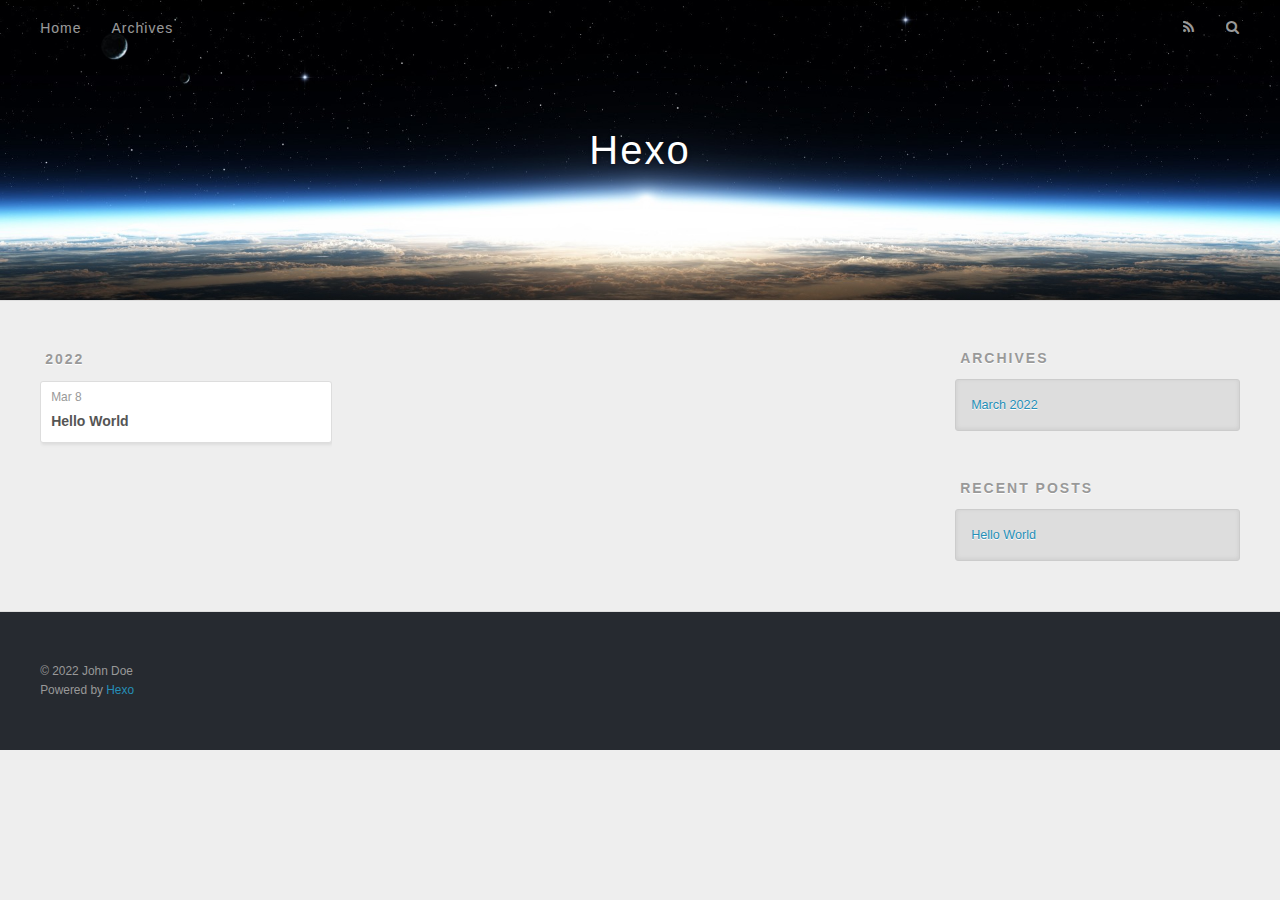
==== archives/index.html @ d9dfc8d0 "Site updated: 2022-03-08 19:07:46" ====
<!DOCTYPE html>
<html>
<head>
  <meta charset="utf-8">
  

  
  <title>Archives | Hexo</title>
  <meta name="viewport" content="width=device-width, initial-scale=1, maximum-scale=1">
  <meta property="og:type" content="website">
<meta property="og:title" content="Hexo">
<meta property="og:url" content="http://example.com/archives/index.html">
<meta property="og:site_name" content="Hexo">
<meta property="og:locale" content="en_US">
<meta property="article:author" content="John Doe">
<meta name="twitter:card" content="summary">
  
    <link rel="alternate" href="/atom.xml" title="Hexo" type="application/atom+xml">
  
  
    <link rel="icon" href="/favicon.png">
  
  
    <link href="//fonts.googleapis.com/css?family=Source+Code+Pro" rel="stylesheet" type="text/css">
  
  
<link rel="stylesheet" href="/css/style.css">

<meta name="generator" content="Hexo 5.4.1"></head>

<body>
  <div id="container">
    <div id="wrap">
      <header id="header">
  <div id="banner"></div>
  <div id="header-outer" class="outer">
    <div id="header-title" class="inner">
      <h1 id="logo-wrap">
        <a href="/" id="logo">Hexo</a>
      </h1>
      
    </div>
    <div id="header-inner" class="inner">
      <nav id="main-nav">
        <a id="main-nav-toggle" class="nav-icon"></a>
        
          <a class="main-nav-link" href="/">Home</a>
        
          <a class="main-nav-link" href="/archives">Archives</a>
        
      </nav>
      <nav id="sub-nav">
        
          <a id="nav-rss-link" class="nav-icon" href="/atom.xml" title="RSS Feed"></a>
        
        <a id="nav-search-btn" class="nav-icon" title="Search"></a>
      </nav>
      <div id="search-form-wrap">
        <form action="//google.com/search" method="get" accept-charset="UTF-8" class="search-form"><input type="search" name="q" class="search-form-input" placeholder="Search"><button type="submit" class="search-form-submit">&#xF002;</button><input type="hidden" name="sitesearch" value="http://example.com"></form>
      </div>
    </div>
  </div>
</header>
      <div class="outer">
        <section id="main">
  
  
    
    
      
      
      <section class="archives-wrap">
        <div class="archive-year-wrap">
          <a href="/archives/2022" class="archive-year">2022</a>
        </div>
        <div class="archives">
    
    <article class="archive-article archive-type-post">
  <div class="archive-article-inner">
    <header class="archive-article-header">
      <a href="/2022/03/08/hello-world/" class="archive-article-date">
  <time datetime="2022-03-08T10:59:17.671Z" itemprop="datePublished">Mar 8</time>
</a>
      
  
    <h1 itemprop="name">
      <a class="archive-article-title" href="/2022/03/08/hello-world/">Hello World</a>
    </h1>
  

    </header>
  </div>
</article>
  
  
    </div></section>
  


</section>
        
          <aside id="sidebar">
  
    

  
    

  
    
  
    
  <div class="widget-wrap">
    <h3 class="widget-title">Archives</h3>
    <div class="widget">
      <ul class="archive-list"><li class="archive-list-item"><a class="archive-list-link" href="/archives/2022/03/">March 2022</a></li></ul>
    </div>
  </div>


  
    
  <div class="widget-wrap">
    <h3 class="widget-title">Recent Posts</h3>
    <div class="widget">
      <ul>
        
          <li>
            <a href="/2022/03/08/hello-world/">Hello World</a>
          </li>
        
      </ul>
    </div>
  </div>

  
</aside>
        
      </div>
      <footer id="footer">
  
  <div class="outer">
    <div id="footer-info" class="inner">
      &copy; 2022 John Doe<br>
      Powered by <a href="http://hexo.io/" target="_blank">Hexo</a>
    </div>
  </div>
</footer>
    </div>
    <nav id="mobile-nav">
  
    <a href="/" class="mobile-nav-link">Home</a>
  
    <a href="/archives" class="mobile-nav-link">Archives</a>
  
</nav>
    

<script src="//ajax.googleapis.com/ajax/libs/jquery/2.0.3/jquery.min.js"></script>


  
<link rel="stylesheet" href="/fancybox/jquery.fancybox.css">

  
<script src="/fancybox/jquery.fancybox.pack.js"></script>




<script src="/js/script.js"></script>




  </div>
</body>
</html>
---- css/style.css ----
body {
  width: 100%;
}
body:before,
body:after {
  content: "";
  display: table;
}
body:after {
  clear: both;
}
html,
body,
div,
span,
applet,
object,
iframe,
h1,
h2,
h3,
h4,
h5,
h6,
p,
blockquote,
pre,
a,
abbr,
acronym,
address,
big,
cite,
code,
del,
dfn,
em,
img,
ins,
kbd,
q,
s,
samp,
small,
strike,
strong,
sub,
sup,
tt,
var,
dl,
dt,
dd,
ol,
ul,
li,
fieldset,
form,
label,
legend,
table,
caption,
tbody,
tfoot,
thead,
tr,
th,
td {
  margin: 0;
  padding: 0;
  border: 0;
  outline: 0;
  font-weight: inherit;
  font-style: inherit;
  font-family: inherit;
  font-size: 100%;
  vertical-align: baseline;
}
body {
  line-height: 1;
  color: #000;
  background: #fff;
}
ol,
ul {
  list-style: none;
}
table {
  border-collapse: separate;
  border-spacing: 0;
  vertical-align: middle;
}
caption,
th,
td {
  text-align: left;
  font-weight: normal;
  vertical-align: middle;
}
a img {
  border: none;
}
input,
button {
  margin: 0;
  padding: 0;
}
input::-moz-focus-inner,
button::-moz-focus-inner {
  border: 0;
  padding: 0;
}
@font-face {
  font-family: FontAwesome;
  font-style: normal;
  font-weight: normal;
  src: url("fonts/fontawesome-webfont.eot?v=#4.0.3");
  src: url("fonts/fontawesome-webfont.eot?#iefix&v=#4.0.3") format("embedded-opentype"), url("fonts/fontawesome-webfont.woff?v=#4.0.3") format("woff"), url("fonts/fontawesome-webfont.ttf?v=#4.0.3") format("truetype"), url("fonts/fontawesome-webfont.svg#fontawesomeregular?v=#4.0.3") format("svg");
}
html,
body,
#container {
  height: 100%;
}
body {
  background: #eee;
  font: 14px -apple-system, BlinkMacSystemFont, "Segoe UI", "Roboto", "Oxygen", "Ubuntu", "Cantarell", "Fira Sans", "Droid Sans", "Helvetica Neue", sans-serif;
  -webkit-text-size-adjust: 100%;
}
.outer {
  max-width: 1220px;
  margin: 0 auto;
  padding: 0 20px;
}
.outer:before,
.outer:after {
  content: "";
  display: table;
}
.outer:after {
  clear: both;
}
.inner {
  display: inline;
  float: left;
  width: 98.33333333333333%;
  margin: 0 0.833333333333333%;
}
.left,
.alignleft {
  float: left;
}
.right,
.alignright {
  float: right;
}
.clear {
  clear: both;
}
#container {
  position: relative;
}
.mobile-nav-on {
  overflow: hidden;
}
#wrap {
  height: 100%;
  width: 100%;
  position: absolute;
  top: 0;
  left: 0;
  -webkit-transition: 0.2s ease-out;
  -moz-transition: 0.2s ease-out;
  -ms-transition: 0.2s ease-out;
  transition: 0.2s ease-out;
  z-index: 1;
  background: #eee;
}
.mobile-nav-on #wrap {
  left: 280px;
}
@media screen and (min-width: 768px) {
  #main {
    display: inline;
    float: left;
    width: 73.33333333333333%;
    margin: 0 0.833333333333333%;
  }
}
.article-date,
.article-category-link,
.archive-year,
.widget-title {
  text-decoration: none;
  text-transform: uppercase;
  letter-spacing: 2px;
  color: #999;
  margin-bottom: 1em;
  margin-left: 5px;
  line-height: 1em;
  text-shadow: 0 1px #fff;
  font-weight: bold;
}
.article-inner,
.archive-article-inner {
  background: #fff;
  -webkit-box-shadow: 1px 2px 3px #ddd;
  box-shadow: 1px 2px 3px #ddd;
  border: 1px solid #ddd;
  border-radius: 3px;
}
.article-entry h1,
.widget h1 {
  font-size: 2em;
}
.article-entry h2,
.widget h2 {
  font-size: 1.5em;
}
.article-entry h3,
.widget h3 {
  font-size: 1.3em;
}
.article-entry h4,
.widget h4 {
  font-size: 1.2em;
}
.article-entry h5,
.widget h5 {
  font-size: 1em;
}
.article-entry h6,
.widget h6 {
  font-size: 1em;
  color: #999;
}
.article-entry hr,
.widget hr {
  border: 1px dashed #ddd;
}
.article-entry strong,
.widget strong {
  font-weight: bold;
}
.article-entry em,
.widget em,
.article-entry cite,
.widget cite {
  font-style: italic;
}
.article-entry sup,
.widget sup,
.article-entry sub,
.widget sub {
  font-size: 0.75em;
  line-height: 0;
  position: relative;
  vertical-align: baseline;
}
.article-entry sup,
.widget sup {
  top: -0.5em;
}
.article-entry sub,
.widget sub {
  bottom: -0.2em;
}
.article-entry small,
.widget small {
  font-size: 0.85em;
}
.article-entry acronym,
.widget acronym,
.article-entry abbr,
.widget abbr {
  border-bottom: 1px dotted;
}
.article-entry ul,
.widget ul,
.article-entry ol,
.widget ol,
.article-entry dl,
.widget dl {
  margin: 0 20px;
  line-height: 1.6em;
}
.article-entry ul ul,
.widget ul ul,
.article-entry ol ul,
.widget ol ul,
.article-entry ul ol,
.widget ul ol,
.article-entry ol ol,
.widget ol ol {
  margin-top: 0;
  margin-bottom: 0;
}
.article-entry ul,
.widget ul {
  list-style: disc;
}
.article-entry ol,
.widget ol {
  list-style: decimal;
}
.article-entry dt,
.widget dt {
  font-weight: bold;
}
#header {
  height: 300px;
  position: relative;
  border-bottom: 1px solid #ddd;
}
#header:before,
#header:after {
  content: "";
  position: absolute;
  left: 0;
  right: 0;
  height: 40px;
}
#header:before {
  top: 0;
  background: -webkit-linear-gradient(rgba(0,0,0,0.2), transparent);
  background: -moz-linear-gradient(rgba(0,0,0,0.2), transparent);
  background: -ms-linear-gradient(rgba(0,0,0,0.2), transparent);
  background: linear-gradient(rgba(0,0,0,0.2), transparent);
}
#header:after {
  bottom: 0;
  background: -webkit-linear-gradient(transparent, rgba(0,0,0,0.2));
  background: -moz-linear-gradient(transparent, rgba(0,0,0,0.2));
  background: -ms-linear-gradient(transparent, rgba(0,0,0,0.2));
  background: linear-gradient(transparent, rgba(0,0,0,0.2));
}
#header-outer {
  height: 100%;
  position: relative;
}
#header-inner {
  position: relative;
  overflow: hidden;
}
#banner {
  position: absolute;
  top: 0;
  left: 0;
  width: 100%;
  height: 100%;
  background: url("images/banner.jpg") center #000;
  -webkit-background-size: cover;
  -moz-background-size: cover;
  background-size: cover;
  z-index: -1;
}
#header-title {
  text-align: center;
  height: 40px;
  position: absolute;
  top: 50%;
  left: 0;
  margin-top: -20px;
}
#logo,
#subtitle {
  text-decoration: none;
  color: #fff;
  font-weight: 300;
  text-shadow: 0 1px 4px rgba(0,0,0,0.3);
}
#logo {
  font-size: 40px;
  line-height: 40px;
  letter-spacing: 2px;
}
#subtitle {
  font-size: 16px;
  line-height: 16px;
  letter-spacing: 1px;
}
#subtitle-wrap {
  margin-top: 16px;
}
#main-nav {
  float: left;
  margin-left: -15px;
}
.nav-icon,
.main-nav-link {
  float: left;
  color: #fff;
  opacity: 0.6;
  text-decoration: none;
  text-shadow: 0 1px rgba(0,0,0,0.2);
  -webkit-transition: opacity 0.2s;
  -moz-transition: opacity 0.2s;
  -ms-transition: opacity 0.2s;
  transition: opacity 0.2s;
  display: block;
  padding: 20px 15px;
}
.nav-icon:hover,
.main-nav-link:hover {
  opacity: 1;
}
.nav-icon {
  font-family: FontAwesome;
  text-align: center;
  font-size: 14px;
  width: 14px;
  height: 14px;
  padding: 20px 15px;
  position: relative;
  cursor: pointer;
}
.main-nav-link {
  font-weight: 300;
  letter-spacing: 1px;
}
@media screen and (max-width: 479px) {
  .main-nav-link {
    display: none;
  }
}
#main-nav-toggle {
  display: none;
}
#main-nav-toggle:before {
  content: "\f0c9";
}
@media screen and (max-width: 479px) {
  #main-nav-toggle {
    display: block;
  }
}
#sub-nav {
  float: right;
  margin-right: -15px;
}
#nav-rss-link:before {
  content: "\f09e";
}
#nav-search-btn:before {
  content: "\f002";
}
#search-form-wrap {
  position: absolute;
  top: 15px;
  width: 150px;
  height: 30px;
  right: -150px;
  opacity: 0;
  -webkit-transition: 0.2s ease-out;
  -moz-transition: 0.2s ease-out;
  -ms-transition: 0.2s ease-out;
  transition: 0.2s ease-out;
}
#search-form-wrap.on {
  opacity: 1;
  right: 0;
}
@media screen and (max-width: 479px) {
  #search-form-wrap {
    width: 100%;
    right: -100%;
  }
}
.search-form {
  position: absolute;
  top: 0;
  left: 0;
  right: 0;
  background: #fff;
  padding: 5px 15px;
  border-radius: 15px;
  -webkit-box-shadow: 0 0 10px rgba(0,0,0,0.3);
  box-shadow: 0 0 10px rgba(0,0,0,0.3);
}
.search-form-input {
  border: none;
  background: none;
  color: #555;
  width: 100%;
  font: 13px -apple-system, BlinkMacSystemFont, "Segoe UI", "Roboto", "Oxygen", "Ubuntu", "Cantarell", "Fira Sans", "Droid Sans", "Helvetica Neue", sans-serif;
  outline: none;
}
.search-form-input::-webkit-search-results-decoration,
.search-form-input::-webkit-search-cancel-button {
  -webkit-appearance: none;
}
.search-form-submit {
  position: absolute;
  top: 50%;
  right: 10px;
  margin-top: -7px;
  font: 13px FontAwesome;
  border: none;
  background: none;
  color: #bbb;
  cursor: pointer;
}
.search-form-submit:hover,
.search-form-submit:focus {
  color: #777;
}
.article {
  margin: 50px 0;
}
.article-inner {
  overflow: hidden;
}
.article-meta:before,
.article-meta:after {
  content: "";
  display: table;
}
.article-meta:after {
  clear: both;
}
.article-date {
  float: left;
}
.article-category {
  float: left;
  line-height: 1em;
  color: #ccc;
  text-shadow: 0 1px #fff;
  margin-left: 8px;
}
.article-category:before {
  content: "\2022";
}
.article-category-link {
  margin: 0 12px 1em;
}
.article-header {
  padding: 20px 20px 0;
}
.article-title {
  text-decoration: none;
  font-size: 2em;
  font-weight: bold;
  color: #555;
  line-height: 1.1em;
  -webkit-transition: color 0.2s;
  -moz-transition: color 0.2s;
  -ms-transition: color 0.2s;
  transition: color 0.2s;
}
a.article-title:hover {
  color: #258fb8;
}
.article-entry {
  color: #555;
  padding: 0 20px;
}
.article-entry:before,
.article-entry:after {
  content: "";
  display: table;
}
.article-entry:after {
  clear: both;
}
.article-entry p,
.article-entry table {
  line-height: 1.6em;
  margin: 1.6em 0;
}
.article-entry h1,
.article-entry h2,
.article-entry h3,
.article-entry h4,
.article-entry h5,
.article-entry h6 {
  font-weight: bold;
}
.article-entry h1,
.article-entry h2,
.article-entry h3,
.article-entry h4,
.article-entry h5,
.article-entry h6 {
  line-height: 1.1em;
  margin: 1.1em 0;
}
.article-entry a {
  color: #258fb8;
  text-decoration: none;
}
.article-entry a:hover {
  text-decoration: underline;
}
.article-entry ul,
.article-entry ol,
.article-entry dl {
  margin-top: 1.6em;
  margin-bottom: 1.6em;
}
.article-entry img,
.article-entry video {
  max-width: 100%;
  height: auto;
  display: block;
  margin: auto;
}
.article-entry iframe {
  border: none;
}
.article-entry table {
  width: 100%;
  border-collapse: collapse;
  border-spacing: 0;
}
.article-entry th {
  font-weight: bold;
  border-bottom: 3px solid #ddd;
  padding-bottom: 0.5em;
}
.article-entry td {
  border-bottom: 1px solid #ddd;
  padding: 10px 0;
}
.article-entry blockquote {
  font-family: Georgia, "Times New Roman", serif;
  font-size: 1.4em;
  margin: 1.6em 20px;
  text-align: center;
}
.article-entry blockquote footer {
  font-size: 14px;
  margin: 1.6em 0;
  font-family: -apple-system, BlinkMacSystemFont, "Segoe UI", "Roboto", "Oxygen", "Ubuntu", "Cantarell", "Fira Sans", "Droid Sans", "Helvetica Neue", sans-serif;
}
.article-entry blockquote footer cite:before {
  content: "—";
  padding: 0 0.5em;
}
.article-entry .pullquote {
  text-align: left;
  width: 45%;
  margin: 0;
}
.article-entry .pullquote.left {
  margin-left: 0.5em;
  margin-right: 1em;
}
.article-entry .pullquote.right {
  margin-right: 0.5em;
  margin-left: 1em;
}
.article-entry .caption {
  color: #999;
  display: block;
  font-size: 0.9em;
  margin-top: 0.5em;
  position: relative;
  text-align: center;
}
.article-entry .video-container {
  position: relative;
  padding-top: 56.25%;
  height: 0;
  overflow: hidden;
}
.article-entry .video-container iframe,
.article-entry .video-container object,
.article-entry .video-container embed {
  position: absolute;
  top: 0;
  left: 0;
  width: 100%;
  height: 100%;
  margin-top: 0;
}
.article-more-link a {
  display: inline-block;
  line-height: 1em;
  padding: 6px 15px;
  border-radius: 15px;
  background: #eee;
  color: #999;
  text-shadow: 0 1px #fff;
  text-decoration: none;
}
.article-more-link a:hover {
  background: #258fb8;
  color: #fff;
  text-decoration: none;
  text-shadow: 0 1px #1e7293;
}
.article-footer {
  font-size: 0.85em;
  line-height: 1.6em;
  border-top: 1px solid #ddd;
  padding-top: 1.6em;
  margin: 0 20px 20px;
}
.article-footer:before,
.article-footer:after {
  content: "";
  display: table;
}
.article-footer:after {
  clear: both;
}
.article-footer a {
  color: #999;
  text-decoration: none;
}
.article-footer a:hover {
  color: #555;
}
.article-tag-list-item {
  float: left;
  margin-right: 10px;
}
.article-tag-list-link:before {
  content: "#";
}
.article-comment-link {
  float: right;
}
.article-comment-link:before {
  content: "\f075";
  font-family: FontAwesome;
  padding-right: 8px;
}
.article-share-link {
  cursor: pointer;
  float: right;
  margin-left: 20px;
}
.article-share-link:before {
  content: "\f064";
  font-family: FontAwesome;
  padding-right: 6px;
}
#article-nav {
  position: relative;
}
#article-nav:before,
#article-nav:after {
  content: "";
  display: table;
}
#article-nav:after {
  clear: both;
}
@media screen and (min-width: 768px) {
  #article-nav {
    margin: 50px 0;
  }
  #article-nav:before {
    width: 8px;
    height: 8px;
    position: absolute;
    top: 50%;
    left: 50%;
    margin-top: -4px;
    margin-left: -4px;
    content: "";
    border-radius: 50%;
    background: #ddd;
    -webkit-box-shadow: 0 1px 2px #fff;
    box-shadow: 0 1px 2px #fff;
  }
}
.article-nav-link-wrap {
  text-decoration: none;
  text-shadow: 0 1px #fff;
  color: #999;
  -webkit-box-sizing: border-box;
  -moz-box-sizing: border-box;
  box-sizing: border-box;
  margin-top: 50px;
  text-align: center;
  display: block;
}
.article-nav-link-wrap:hover {
  color: #555;
}
@media screen and (min-width: 768px) {
  .article-nav-link-wrap {
    width: 50%;
    margin-top: 0;
  }
}
@media screen and (min-width: 768px) {
  #article-nav-newer {
    float: left;
    text-align: right;
    padding-right: 20px;
  }
}
@media screen and (min-width: 768px) {
  #article-nav-older {
    float: right;
    text-align: left;
    padding-left: 20px;
  }
}
.article-nav-caption {
  text-transform: uppercase;
  letter-spacing: 2px;
  color: #ddd;
  line-height: 1em;
  font-weight: bold;
}
#article-nav-newer .article-nav-caption {
  margin-right: -2px;
}
.article-nav-title {
  font-size: 0.85em;
  line-height: 1.6em;
  margin-top: 0.5em;
}
.article-share-box {
  position: absolute;
  display: none;
  background: #fff;
  -webkit-box-shadow: 1px 2px 10px rgba(0,0,0,0.2);
  box-shadow: 1px 2px 10px rgba(0,0,0,0.2);
  border-radius: 3px;
  margin-left: -145px;
  overflow: hidden;
  z-index: 1;
}
.article-share-box.on {
  display: block;
}
.article-share-input {
  width: 100%;
  background: none;
  -webkit-box-sizing: border-box;
  -moz-box-sizing: border-box;
  box-sizing: border-box;
  font: 14px -apple-system, BlinkMacSystemFont, "Segoe UI", "Roboto", "Oxygen", "Ubuntu", "Cantarell", "Fira Sans", "Droid Sans", "Helvetica Neue", sans-serif;
  padding: 0 15px;
  color: #555;
  outline: none;
  border: 1px solid #ddd;
  border-radius: 3px 3px 0 0;
  height: 36px;
  line-height: 36px;
}
.article-share-links {
  background: #eee;
}
.article-share-links:before,
.article-share-links:after {
  content: "";
  display: table;
}
.article-share-links:after {
  clear: both;
}
.article-share-twitter,
.article-share-facebook,
.article-share-pinterest,
.article-share-google {
  width: 50px;
  height: 36px;
  display: block;
  float: left;
  position: relative;
  color: #999;
  text-shadow: 0 1px #fff;
}
.article-share-twitter:before,
.article-share-facebook:before,
.article-share-pinterest:before,
.article-share-google:before {
  font-size: 20px;
  font-family: FontAwesome;
  width: 20px;
  height: 20px;
  position: absolute;
  top: 50%;
  left: 50%;
  margin-top: -10px;
  margin-left: -10px;
  text-align: center;
}
.article-share-twitter:hover,
.article-share-facebook:hover,
.article-share-pinterest:hover,
.article-share-google:hover {
  color: #fff;
}
.article-share-twitter:before {
  content: "\f099";
}
.article-share-twitter:hover {
  background: #00aced;
  text-shadow: 0 1px #008abe;
}
.article-share-facebook:before {
  content: "\f09a";
}
.article-share-facebook:hover {
  background: #3b5998;
  text-shadow: 0 1px #2f477a;
}
.article-share-pinterest:before {
  content: "\f0d2";
}
.article-share-pinterest:hover {
  background: #cb2027;
  text-shadow: 0 1px #a21a1f;
}
.article-share-google:before {
  content: "\f0d5";
}
.article-share-google:hover {
  background: #dd4b39;
  text-shadow: 0 1px #be3221;
}
.article-gallery {
  background: #000;
  position: relative;
}
.article-gallery-photos {
  position: relative;
  overflow: hidden;
}
.article-gallery-img {
  display: none;
  max-width: 100%;
}
.article-gallery-img:first-child {
  display: block;
}
.article-gallery-img.loaded {
  position: absolute;
  display: block;
}
.article-gallery-img img {
  display: block;
  max-width: 100%;
  margin: 0 auto;
}
#comments {
  background: #fff;
  -webkit-box-shadow: 1px 2px 3px #ddd;
  box-shadow: 1px 2px 3px #ddd;
  padding: 20px;
  border: 1px solid #ddd;
  border-radius: 3px;
  margin: 50px 0;
}
#comments a {
  color: #258fb8;
}
.archives-wrap {
  margin: 50px 0;
}
.archives:before,
.archives:after {
  content: "";
  display: table;
}
.archives:after {
  clear: both;
}
.archive-year-wrap {
  margin-bottom: 1em;
}
.archives {
  -webkit-column-gap: 10px;
  -moz-column-gap: 10px;
  column-gap: 10px;
}
@media screen and (min-width: 480px) and (max-width: 767px) {
  .archives {
    -webkit-column-count: 2;
    -moz-column-count: 2;
    column-count: 2;
  }
}
@media screen and (min-width: 768px) {
  .archives {
    -webkit-column-count: 3;
    -moz-column-count: 3;
    column-count: 3;
  }
}
.archive-article {
  -webkit-column-break-inside: avoid;
  page-break-inside: avoid;
  overflow: hidden;
  break-inside: avoid-column;
}
.archive-article-inner {
  padding: 10px;
  margin-bottom: 15px;
}
.archive-article-title {
  text-decoration: none;
  font-weight: bold;
  color: #555;
  -webkit-transition: color 0.2s;
  -moz-transition: color 0.2s;
  -ms-transition: color 0.2s;
  transition: color 0.2s;
  line-height: 1.6em;
}
.archive-article-title:hover {
  color: #258fb8;
}
.archive-article-footer {
  margin-top: 1em;
}
.archive-article-date {
  color: #999;
  text-decoration: none;
  font-size: 0.85em;
  line-height: 1em;
  margin-bottom: 0.5em;
  display: block;
}
#page-nav {
  margin: 50px auto;
  background: #fff;
  -webkit-box-shadow: 1px 2px 3px #ddd;
  box-shadow: 1px 2px 3px #ddd;
  border: 1px solid #ddd;
  border-radius: 3px;
  text-align: center;
  color: #999;
  overflow: hidden;
}
#page-nav:before,
#page-nav:after {
  content: "";
  display: table;
}
#page-nav:after {
  clear: both;
}
#page-nav a,
#page-nav span {
  padding: 10px 20px;
  line-height: 1;
  height: 2ex;
}
#page-nav a {
  color: #999;
  text-decoration: none;
}
#page-nav a:hover {
  background: #999;
  color: #fff;
}
#page-nav .prev {
  float: left;
}
#page-nav .next {
  float: right;
}
#page-nav .page-number {
  display: inline-block;
}
@media screen and (max-width: 479px) {
  #page-nav .page-number {
    display: none;
  }
}
#page-nav .current {
  color: #555;
  font-weight: bold;
}
#page-nav .space {
  color: #ddd;
}
#footer {
  background: #262a30;
  padding: 50px 0;
  border-top: 1px solid #ddd;
  color: #999;
}
#footer a {
  color: #258fb8;
  text-decoration: none;
}
#footer a:hover {
  text-decoration: underline;
}
#footer-info {
  line-height: 1.6em;
  font-size: 0.85em;
}
.article-entry pre,
.article-entry .highlight {
  background: #2d2d2d;
  margin: 0 -20px;
  padding: 15px 20px;
  border-style: solid;
  border-color: #ddd;
  border-width: 1px 0;
  overflow: auto;
  color: #ccc;
  line-height: 22.400000000000002px;
}
.article-entry .highlight .gutter pre,
.article-entry .gist .gist-file .gist-data .line-numbers {
  color: #666;
  font-size: 0.85em;
}
.article-entry pre,
.article-entry code {
  font-family: "Source Code Pro", Consolas, Monaco, Menlo, Consolas, monospace;
}
.article-entry code {
  background: #eee;
  text-shadow: 0 1px #fff;
  padding: 0 0.3em;
}
.article-entry pre code {
  background: none;
  text-shadow: none;
  padding: 0;
}
.article-entry .highlight pre {
  border: none;
  margin: 0;
  padding: 0;
}
.article-entry .highlight table {
  margin: 0;
  width: auto;
}
.article-entry .highlight td {
  border: none;
  padding: 0;
}
.article-entry .highlight figcaption {
  font-size: 0.85em;
  color: #999;
  line-height: 1em;
  margin-bottom: 1em;
}
.article-entry .highlight figcaption:before,
.article-entry .highlight figcaption:after {
  content: "";
  display: table;
}
.article-entry .highlight figcaption:after {
  clear: both;
}
.article-entry .highlight figcaption a {
  float: right;
}
.article-entry .highlight .gutter pre {
  text-align: right;
  padding-right: 20px;
}
.article-entry .highlight .line {
  height: 22.400000000000002px;
}
.article-entry .highlight .line.marked {
  background: #515151;
}
.article-entry .gist {
  margin: 0 -20px;
  border-style: solid;
  border-color: #ddd;
  border-width: 1px 0;
  background: #2d2d2d;
  padding: 15px 20px 15px 0;
}
.article-entry .gist .gist-file {
  border: none;
  font-family: "Source Code Pro", Consolas, Monaco, Menlo, Consolas, monospace;
  margin: 0;
}
.article-entry .gist .gist-file .gist-data {
  background: none;
  border: none;
}
.article-entry .gist .gist-file .gist-data .line-numbers {
  background: none;
  border: none;
  padding: 0 20px 0 0;
}
.article-entry .gist .gist-file .gist-data .line-data {
  padding: 0 !important;
}
.article-entry .gist .gist-file .highlight {
  margin: 0;
  padding: 0;
  border: none;
}
.article-entry .gist .gist-file .gist-meta {
  background: #2d2d2d;
  color: #999;
  font: 0.85em -apple-system, BlinkMacSystemFont, "Segoe UI", "Roboto", "Oxygen", "Ubuntu", "Cantarell", "Fira Sans", "Droid Sans", "Helvetica Neue", sans-serif;
  text-shadow: 0 0;
  padding: 0;
  margin-top: 1em;
  margin-left: 20px;
}
.article-entry .gist .gist-file .gist-meta a {
  color: #258fb8;
  font-weight: normal;
}
.article-entry .gist .gist-file .gist-meta a:hover {
  text-decoration: underline;
}
pre .comment,
pre .title {
  color: #999;
}
pre .variable,
pre .attribute,
pre .tag,
pre .regexp,
pre .ruby .constant,
pre .xml .tag .title,
pre .xml .pi,
pre .xml .doctype,
pre .html .doctype,
pre .css .id,
pre .css .class,
pre .css .pseudo {
  color: #f2777a;
}
pre .number,
pre .preprocessor,
pre .built_in,
pre .literal,
pre .params,
pre .constant {
  color: #f99157;
}
pre .class,
pre .ruby .class .title,
pre .css .rules .attribute {
  color: #9c9;
}
pre .string,
pre .value,
pre .inheritance,
pre .header,
pre .ruby .symbol,
pre .xml .cdata {
  color: #9c9;
}
pre .css .hexcolor {
  color: #6cc;
}
pre .function,
pre .python .decorator,
pre .python .title,
pre .ruby .function .title,
pre .ruby .title .keyword,
pre .perl .sub,
pre .javascript .title,
pre .coffeescript .title {
  color: #69c;
}
pre .keyword,
pre .javascript .function {
  color: #c9c;
}
@media screen and (max-width: 479px) {
  #mobile-nav {
    position: absolute;
    top: 0;
    left: 0;
    width: 280px;
    height: 100%;
    background: #191919;
    border-right: 1px solid #fff;
  }
}
@media screen and (max-width: 479px) {
  .mobile-nav-link {
    display: block;
    color: #999;
    text-decoration: none;
    padding: 15px 20px;
    font-weight: bold;
  }
  .mobile-nav-link:hover {
    color: #fff;
  }
}
@media screen and (min-width: 768px) {
  #sidebar {
    display: inline;
    float: left;
    width: 23.333333333333332%;
    margin: 0 0.833333333333333%;
  }
}
.widget-wrap {
  margin: 50px 0;
}
.widget {
  color: #777;
  text-shadow: 0 1px #fff;
  background: #ddd;
  -webkit-box-shadow: 0 -1px 4px #ccc inset;
  box-shadow: 0 -1px 4px #ccc inset;
  border: 1px solid #ccc;
  padding: 15px;
  border-radius: 3px;
}
.widget a {
  color: #258fb8;
  text-decoration: none;
}
.widget a:hover {
  text-decoration: underline;
}
.widget ul ul,
.widget ol ul,
.widget dl ul,
.widget ul ol,
.widget ol ol,
.widget dl ol,
.widget ul dl,
.widget ol dl,
.widget dl dl {
  margin-left: 15px;
  list-style: disc;
}
.widget {
  line-height: 1.6em;
  word-wrap: break-word;
  font-size: 0.9em;
}
.widget ul,
.widget ol {
  list-style: none;
  margin: 0;
}
.widget ul ul,
.widget ol ul,
.widget ul ol,
.widget ol ol {
  margin: 0 20px;
}
.widget ul ul,
.widget ol ul {
  list-style: disc;
}
.widget ul ol,
.widget ol ol {
  list-style: decimal;
}
.category-list-count,
.tag-list-count,
.archive-list-count {
  padding-left: 5px;
  color: #999;
  font-size: 0.85em;
}
.category-list-count:before,
.tag-list-count:before,
.archive-list-count:before {
  content: "(";
}
.category-list-count:after,
.tag-list-count:after,
.archive-list-count:after {
  content: ")";
}
.tagcloud a {
  margin-right: 5px;
  display: inline-block;
}
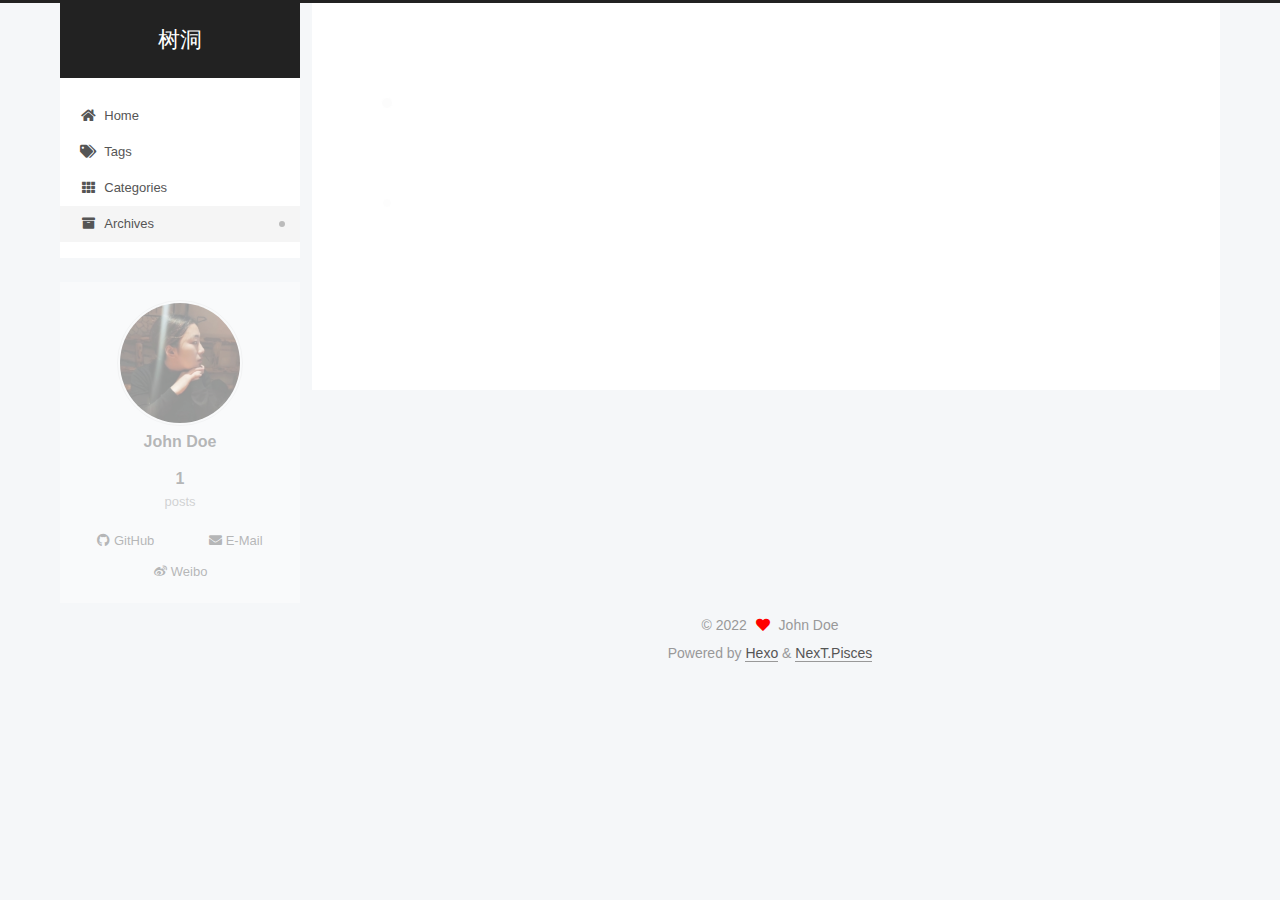
==== commit 3fed7866: "Site updated: 2022-03-08 20:33:45" ====
--- a/archives/index.html
+++ b/archives/index.html
@@ -1,178 +1,363 @@
 <!DOCTYPE html>
-<html>
+<html lang="en">
 <head>
-  <meta charset="utf-8">
-  
-
-  
-  <title>Archives | Hexo</title>
-  <meta name="viewport" content="width=device-width, initial-scale=1, maximum-scale=1">
+  <meta charset="UTF-8">
+<meta name="viewport" content="width=device-width, initial-scale=1, maximum-scale=2">
+<meta name="theme-color" content="#222">
+<meta name="generator" content="Hexo 5.4.1">
+  <link rel="apple-touch-icon" sizes="180x180" href="/images/apple-touch-icon-next.png">
+  <link rel="icon" type="image/png" sizes="32x32" href="/images/favicon-32x32-next.png">
+  <link rel="icon" type="image/png" sizes="16x16" href="/images/favicon-16x16-next.png">
+  <link rel="mask-icon" href="/images/logo.svg" color="#222">
+
+<link rel="stylesheet" href="/css/main.css">
+
+
+<link rel="stylesheet" href="/lib/font-awesome/css/all.min.css">
+
+<script id="hexo-configurations">
+    var NexT = window.NexT || {};
+    var CONFIG = {"hostname":"example.com","root":"/","scheme":"Pisces","version":"7.8.0","exturl":false,"sidebar":{"position":"left","display":"post","padding":18,"offset":12,"onmobile":false},"copycode":{"enable":false,"show_result":false,"style":null},"back2top":{"enable":true,"sidebar":false,"scrollpercent":false},"bookmark":{"enable":false,"color":"#222","save":"auto"},"fancybox":false,"mediumzoom":false,"lazyload":false,"pangu":false,"comments":{"style":"tabs","active":null,"storage":true,"lazyload":false,"nav":null},"algolia":{"hits":{"per_page":10},"labels":{"input_placeholder":"Search for Posts","hits_empty":"We didn't find any results for the search: ${query}","hits_stats":"${hits} results found in ${time} ms"}},"localsearch":{"enable":false,"trigger":"auto","top_n_per_article":1,"unescape":false,"preload":false},"motion":{"enable":true,"async":false,"transition":{"post_block":"fadeIn","post_header":"slideDownIn","post_body":"slideDownIn","coll_header":"slideLeftIn","sidebar":"slideUpIn"}}};
+  </script>
+
   <meta property="og:type" content="website">
-<meta property="og:title" content="Hexo">
+<meta property="og:title" content="树洞">
 <meta property="og:url" content="http://example.com/archives/index.html">
-<meta property="og:site_name" content="Hexo">
+<meta property="og:site_name" content="树洞">
 <meta property="og:locale" content="en_US">
 <meta property="article:author" content="John Doe">
 <meta name="twitter:card" content="summary">
-  
-    <link rel="alternate" href="/atom.xml" title="Hexo" type="application/atom+xml">
-  
-  
-    <link rel="icon" href="/favicon.png">
-  
-  
-    <link href="//fonts.googleapis.com/css?family=Source+Code+Pro" rel="stylesheet" type="text/css">
-  
-  
-<link rel="stylesheet" href="/css/style.css">
-
-<meta name="generator" content="Hexo 5.4.1"></head>
-
-<body>
-  <div id="container">
-    <div id="wrap">
-      <header id="header">
-  <div id="banner"></div>
-  <div id="header-outer" class="outer">
-    <div id="header-title" class="inner">
-      <h1 id="logo-wrap">
-        <a href="/" id="logo">Hexo</a>
-      </h1>
+
+<link rel="canonical" href="http://example.com/archives/">
+
+
+<script id="page-configurations">
+  // https://hexo.io/docs/variables.html
+  CONFIG.page = {
+    sidebar: "",
+    isHome : false,
+    isPost : false,
+    lang   : 'en'
+  };
+</script>
+
+  <title>Archive | 树洞</title>
+  
+
+
+
+
+
+
+  <noscript>
+  <style>
+  .use-motion .brand,
+  .use-motion .menu-item,
+  .sidebar-inner,
+  .use-motion .post-block,
+  .use-motion .pagination,
+  .use-motion .comments,
+  .use-motion .post-header,
+  .use-motion .post-body,
+  .use-motion .collection-header { opacity: initial; }
+
+  .use-motion .site-title,
+  .use-motion .site-subtitle {
+    opacity: initial;
+    top: initial;
+  }
+
+  .use-motion .logo-line-before i { left: initial; }
+  .use-motion .logo-line-after i { right: initial; }
+  </style>
+</noscript>
+
+</head>
+
+<body itemscope itemtype="http://schema.org/WebPage">
+  <div class="container use-motion">
+    <div class="headband"></div>
+
+    <header class="header" itemscope itemtype="http://schema.org/WPHeader">
+      <div class="header-inner"><div class="site-brand-container">
+  <div class="site-nav-toggle">
+    <div class="toggle" aria-label="Toggle navigation bar">
+      <span class="toggle-line toggle-line-first"></span>
+      <span class="toggle-line toggle-line-middle"></span>
+      <span class="toggle-line toggle-line-last"></span>
+    </div>
+  </div>
+
+  <div class="site-meta">
+
+    <a href="/" class="brand" rel="start">
+      <span class="logo-line-before"><i></i></span>
+      <h1 class="site-title">树洞</h1>
+      <span class="logo-line-after"><i></i></span>
+    </a>
+  </div>
+
+  <div class="site-nav-right">
+    <div class="toggle popup-trigger">
+    </div>
+  </div>
+</div>
+
+
+
+
+<nav class="site-nav">
+  <ul id="menu" class="main-menu menu">
+        <li class="menu-item menu-item-home">
+
+    <a href="/" rel="section"><i class="fa fa-home fa-fw"></i>Home</a>
+
+  </li>
+        <li class="menu-item menu-item-tags">
+
+    <a href="/tags/" rel="section"><i class="fa fa-tags fa-fw"></i>Tags</a>
+
+  </li>
+        <li class="menu-item menu-item-categories">
+
+    <a href="/categories/" rel="section"><i class="fa fa-th fa-fw"></i>Categories</a>
+
+  </li>
+        <li class="menu-item menu-item-archives">
+
+    <a href="/archives/" rel="section"><i class="fa fa-archive fa-fw"></i>Archives</a>
+
+  </li>
+  </ul>
+</nav>
+
+
+
+
+</div>
+    </header>
+
+    
+  <div class="back-to-top">
+    <i class="fa fa-arrow-up"></i>
+    <span>0%</span>
+  </div>
+
+
+    <main class="main">
+      <div class="main-inner">
+        <div class="content-wrap">
+          
+
+          <div class="content archive">
+            
+
+  
+  
+  
+  <div class="post-block">
+    <div class="posts-collapse">
+      <div class="collection-title">
+        <span class="collection-header">Um..! 1 post. Keep on posting.</span>
+      </div>
+
       
-    </div>
-    <div id="header-inner" class="inner">
-      <nav id="main-nav">
-        <a id="main-nav-toggle" class="nav-icon"></a>
+    <div class="collection-year">
+      <span class="collection-header">2022</span>
+    </div>
+
+  <article itemscope itemtype="http://schema.org/Article">
+    <header class="post-header">
+
+      <div class="post-meta">
+        <time itemprop="dateCreated"
+              datetime="2022-03-08T18:59:17+08:00"
+              content="2022-03-08">
+          03-08
+        </time>
+      </div>
+
+      <div class="post-title">
+          <a class="post-title-link" href="/2022/03/08/hello-world/" itemprop="url">
+            <span itemprop="name">Hello World</span>
+          </a>
+      </div>
+
+    </header>
+  </article>
+
+
+    </div>
+  </div>
+  
+  
+  
+
+  
+
+
+
+          </div>
+          
+
+<script>
+  window.addEventListener('tabs:register', () => {
+    let { activeClass } = CONFIG.comments;
+    if (CONFIG.comments.storage) {
+      activeClass = localStorage.getItem('comments_active') || activeClass;
+    }
+    if (activeClass) {
+      let activeTab = document.querySelector(`a[href="#comment-${activeClass}"]`);
+      if (activeTab) {
+        activeTab.click();
+      }
+    }
+  });
+  if (CONFIG.comments.storage) {
+    window.addEventListener('tabs:click', event => {
+      if (!event.target.matches('.tabs-comment .tab-content .tab-pane')) return;
+      let commentClass = event.target.classList[1];
+      localStorage.setItem('comments_active', commentClass);
+    });
+  }
+</script>
+
+        </div>
+          
+  
+  <div class="toggle sidebar-toggle">
+    <span class="toggle-line toggle-line-first"></span>
+    <span class="toggle-line toggle-line-middle"></span>
+    <span class="toggle-line toggle-line-last"></span>
+  </div>
+
+  <aside class="sidebar">
+    <div class="sidebar-inner">
+
+      <ul class="sidebar-nav motion-element">
+        <li class="sidebar-nav-toc">
+          Table of Contents
+        </li>
+        <li class="sidebar-nav-overview">
+          Overview
+        </li>
+      </ul>
+
+      <!--noindex-->
+      <div class="post-toc-wrap sidebar-panel">
+      </div>
+      <!--/noindex-->
+
+      <div class="site-overview-wrap sidebar-panel">
+        <div class="site-author motion-element" itemprop="author" itemscope itemtype="http://schema.org/Person">
+    <img class="site-author-image" itemprop="image" alt="John Doe"
+      src="/images/avatar.gif">
+  <p class="site-author-name" itemprop="name">John Doe</p>
+  <div class="site-description" itemprop="description"></div>
+</div>
+<div class="site-state-wrap motion-element">
+  <nav class="site-state">
+      <div class="site-state-item site-state-posts">
+          <a href="/archives/">
         
-          <a class="main-nav-link" href="/">Home</a>
+          <span class="site-state-item-count">1</span>
+          <span class="site-state-item-name">posts</span>
+        </a>
+      </div>
+  </nav>
+</div>
+  <div class="links-of-author motion-element">
+      <span class="links-of-author-item">
+        <a href="https://github.com/MaXingyuan777" title="GitHub → https:&#x2F;&#x2F;github.com&#x2F;MaXingyuan777" rel="noopener" target="_blank"><i class="fab fa-github fa-fw"></i>GitHub</a>
+      </span>
+      <span class="links-of-author-item">
+        <a href="mailto:1193377128@qq.com" title="E-Mail → mailto:1193377128@qq.com" rel="noopener" target="_blank"><i class="fa fa-envelope fa-fw"></i>E-Mail</a>
+      </span>
+      <span class="links-of-author-item">
+        <a href="https://weibo.com/u/5568094087" title="Weibo → https:&#x2F;&#x2F;weibo.com&#x2F;u&#x2F;5568094087" rel="noopener" target="_blank"><i class="fab fa-weibo fa-fw"></i>Weibo</a>
+      </span>
+  </div>
+
+
+
+      </div>
+
+    </div>
+  </aside>
+  <div id="sidebar-dimmer"></div>
+
+
+      </div>
+    </main>
+
+    <footer class="footer">
+      <div class="footer-inner">
         
-          <a class="main-nav-link" href="/archives">Archives</a>
+
         
-      </nav>
-      <nav id="sub-nav">
+
+<div class="copyright">
+  
+  &copy; 
+  <span itemprop="copyrightYear">2022</span>
+  <span class="with-love">
+    <i class="fa fa-heart"></i>
+  </span>
+  <span class="author" itemprop="copyrightHolder">John Doe</span>
+</div>
+  <div class="powered-by">Powered by <a href="https://hexo.io/" class="theme-link" rel="noopener" target="_blank">Hexo</a> & <a href="https://pisces.theme-next.org/" class="theme-link" rel="noopener" target="_blank">NexT.Pisces</a>
+  </div>
+
         
-          <a id="nav-rss-link" class="nav-icon" href="/atom.xml" title="RSS Feed"></a>
-        
-        <a id="nav-search-btn" class="nav-icon" title="Search"></a>
-      </nav>
-      <div id="search-form-wrap">
-        <form action="//google.com/search" method="get" accept-charset="UTF-8" class="search-form"><input type="search" name="q" class="search-form-input" placeholder="Search"><button type="submit" class="search-form-submit">&#xF002;</button><input type="hidden" name="sitesearch" value="http://example.com"></form>
-      </div>
-    </div>
-  </div>
-</header>
-      <div class="outer">
-        <section id="main">
-  
-  
-    
-    
-      
-      
-      <section class="archives-wrap">
-        <div class="archive-year-wrap">
-          <a href="/archives/2022" class="archive-year">2022</a>
-        </div>
-        <div class="archives">
-    
-    <article class="archive-article archive-type-post">
-  <div class="archive-article-inner">
-    <header class="archive-article-header">
-      <a href="/2022/03/08/hello-world/" class="archive-article-date">
-  <time datetime="2022-03-08T10:59:17.671Z" itemprop="datePublished">Mar 8</time>
-</a>
-      
-  
-    <h1 itemprop="name">
-      <a class="archive-article-title" href="/2022/03/08/hello-world/">Hello World</a>
-    </h1>
-  
-
-    </header>
-  </div>
-</article>
-  
-  
-    </div></section>
-  
-
-
-</section>
-        
-          <aside id="sidebar">
-  
-    
-
-  
-    
-
-  
-    
-  
-    
-  <div class="widget-wrap">
-    <h3 class="widget-title">Archives</h3>
-    <div class="widget">
-      <ul class="archive-list"><li class="archive-list-item"><a class="archive-list-link" href="/archives/2022/03/">March 2022</a></li></ul>
-    </div>
-  </div>
-
-
-  
-    
-  <div class="widget-wrap">
-    <h3 class="widget-title">Recent Posts</h3>
-    <div class="widget">
-      <ul>
-        
-          <li>
-            <a href="/2022/03/08/hello-world/">Hello World</a>
-          </li>
-        
-      </ul>
-    </div>
-  </div>
-
-  
-</aside>
-        
-      </div>
-      <footer id="footer">
-  
-  <div class="outer">
-    <div id="footer-info" class="inner">
-      &copy; 2022 John Doe<br>
-      Powered by <a href="http://hexo.io/" target="_blank">Hexo</a>
-    </div>
-  </div>
-</footer>
-    </div>
-    <nav id="mobile-nav">
-  
-    <a href="/" class="mobile-nav-link">Home</a>
-  
-    <a href="/archives" class="mobile-nav-link">Archives</a>
-  
-</nav>
-    
-
-<script src="//ajax.googleapis.com/ajax/libs/jquery/2.0.3/jquery.min.js"></script>
-
-
-  
-<link rel="stylesheet" href="/fancybox/jquery.fancybox.css">
-
-  
-<script src="/fancybox/jquery.fancybox.pack.js"></script>
-
-
-
-
-<script src="/js/script.js"></script>
-
-
-
-
-  </div>
+
+
+
+
+
+
+
+
+      </div>
+    </footer>
+  </div>
+
+  
+  <script src="/lib/anime.min.js"></script>
+  <script src="/lib/velocity/velocity.min.js"></script>
+  <script src="/lib/velocity/velocity.ui.min.js"></script>
+
+<script src="/js/utils.js"></script>
+
+<script src="/js/motion.js"></script>
+
+
+<script src="/js/schemes/pisces.js"></script>
+
+
+<script src="/js/next-boot.js"></script>
+
+
+
+
+  
+
+
+
+
+
+
+
+
+
+
+
+
+
+
+
+  
+
+  
+
 </body>
-</html>+</html>
--- a/css/main.css
+++ b/css/main.css
@@ -0,0 +1,2514 @@
+:root {
+  --body-bg-color: #f5f7f9;
+  --content-bg-color: #fff;
+  --card-bg-color: #f5f5f5;
+  --text-color: #555;
+  --blockquote-color: #666;
+  --link-color: #555;
+  --link-hover-color: #222;
+  --brand-color: #fff;
+  --brand-hover-color: #fff;
+  --table-row-odd-bg-color: #f9f9f9;
+  --table-row-hover-bg-color: #f5f5f5;
+  --menu-item-bg-color: #f5f5f5;
+  --btn-default-bg: #fff;
+  --btn-default-color: #555;
+  --btn-default-border-color: #555;
+  --btn-default-hover-bg: #222;
+  --btn-default-hover-color: #fff;
+  --btn-default-hover-border-color: #222;
+}
+@media (prefers-color-scheme: dark) {
+  :root {
+    --body-bg-color: #282828;
+    --content-bg-color: #333;
+    --card-bg-color: #555;
+    --text-color: #ccc;
+    --blockquote-color: #bbb;
+    --link-color: #ccc;
+    --link-hover-color: #eee;
+    --brand-color: #ddd;
+    --brand-hover-color: #ddd;
+    --table-row-odd-bg-color: #282828;
+    --table-row-hover-bg-color: #363636;
+    --menu-item-bg-color: #555;
+    --btn-default-bg: #222;
+    --btn-default-color: #ccc;
+    --btn-default-border-color: #555;
+    --btn-default-hover-bg: #666;
+    --btn-default-hover-color: #ccc;
+    --btn-default-hover-border-color: #666;
+  }
+  img {
+    opacity: 0.75;
+  }
+  img:hover {
+    opacity: 0.9;
+  }
+}
+html {
+  line-height: 1.15; /* 1 */
+  -webkit-text-size-adjust: 100%; /* 2 */
+}
+body {
+  margin: 0;
+}
+main {
+  display: block;
+}
+h1 {
+  font-size: 2em;
+  margin: 0.67em 0;
+}
+hr {
+  box-sizing: content-box; /* 1 */
+  height: 0; /* 1 */
+  overflow: visible; /* 2 */
+}
+pre {
+  font-family: monospace, monospace; /* 1 */
+  font-size: 1em; /* 2 */
+}
+a {
+  background: transparent;
+}
+abbr[title] {
+  border-bottom: none; /* 1 */
+  text-decoration: underline; /* 2 */
+  text-decoration: underline dotted; /* 2 */
+}
+b,
+strong {
+  font-weight: bolder;
+}
+code,
+kbd,
+samp {
+  font-family: monospace, monospace; /* 1 */
+  font-size: 1em; /* 2 */
+}
+small {
+  font-size: 80%;
+}
+sub,
+sup {
+  font-size: 75%;
+  line-height: 0;
+  position: relative;
+  vertical-align: baseline;
+}
+sub {
+  bottom: -0.25em;
+}
+sup {
+  top: -0.5em;
+}
+img {
+  border-style: none;
+}
+button,
+input,
+optgroup,
+select,
+textarea {
+  font-family: inherit; /* 1 */
+  font-size: 100%; /* 1 */
+  line-height: 1.15; /* 1 */
+  margin: 0; /* 2 */
+}
+button,
+input {
+/* 1 */
+  overflow: visible;
+}
+button,
+select {
+/* 1 */
+  text-transform: none;
+}
+button,
+[type='button'],
+[type='reset'],
+[type='submit'] {
+  -webkit-appearance: button;
+}
+button::-moz-focus-inner,
+[type='button']::-moz-focus-inner,
+[type='reset']::-moz-focus-inner,
+[type='submit']::-moz-focus-inner {
+  border-style: none;
+  padding: 0;
+}
+button:-moz-focusring,
+[type='button']:-moz-focusring,
+[type='reset']:-moz-focusring,
+[type='submit']:-moz-focusring {
+  outline: 1px dotted ButtonText;
+}
+fieldset {
+  padding: 0.35em 0.75em 0.625em;
+}
+legend {
+  box-sizing: border-box; /* 1 */
+  color: inherit; /* 2 */
+  display: table; /* 1 */
+  max-width: 100%; /* 1 */
+  padding: 0; /* 3 */
+  white-space: normal; /* 1 */
+}
+progress {
+  vertical-align: baseline;
+}
+textarea {
+  overflow: auto;
+}
+[type='checkbox'],
+[type='radio'] {
+  box-sizing: border-box; /* 1 */
+  padding: 0; /* 2 */
+}
+[type='number']::-webkit-inner-spin-button,
+[type='number']::-webkit-outer-spin-button {
+  height: auto;
+}
+[type='search'] {
+  outline-offset: -2px; /* 2 */
+  -webkit-appearance: textfield; /* 1 */
+}
+[type='search']::-webkit-search-decoration {
+  -webkit-appearance: none;
+}
+::-webkit-file-upload-button {
+  font: inherit; /* 2 */
+  -webkit-appearance: button; /* 1 */
+}
+details {
+  display: block;
+}
+summary {
+  display: list-item;
+}
+template {
+  display: none;
+}
+[hidden] {
+  display: none;
+}
+::selection {
+  background: #262a30;
+  color: #eee;
+}
+html,
+body {
+  height: 100%;
+}
+body {
+  background: var(--body-bg-color);
+  color: var(--text-color);
+  font-family: 'Lato', "PingFang SC", "Microsoft YaHei", sans-serif;
+  font-size: 1em;
+  line-height: 2;
+}
+@media (max-width: 991px) {
+  body {
+    padding-left: 0 !important;
+    padding-right: 0 !important;
+  }
+}
+h1,
+h2,
+h3,
+h4,
+h5,
+h6 {
+  font-family: 'Lato', "PingFang SC", "Microsoft YaHei", sans-serif;
+  font-weight: bold;
+  line-height: 1.5;
+  margin: 20px 0 15px;
+}
+h1 {
+  font-size: 1.5em;
+}
+h2 {
+  font-size: 1.375em;
+}
+h3 {
+  font-size: 1.25em;
+}
+h4 {
+  font-size: 1.125em;
+}
+h5 {
+  font-size: 1em;
+}
+h6 {
+  font-size: 0.875em;
+}
+p {
+  margin: 0 0 20px 0;
+}
+a,
+span.exturl {
+  border-bottom: 1px solid #999;
+  color: var(--link-color);
+  outline: 0;
+  text-decoration: none;
+  overflow-wrap: break-word;
+  word-wrap: break-word;
+  cursor: pointer;
+}
+a:hover,
+span.exturl:hover {
+  border-bottom-color: var(--link-hover-color);
+  color: var(--link-hover-color);
+}
+iframe,
+img,
+video {
+  display: block;
+  margin-left: auto;
+  margin-right: auto;
+  max-width: 100%;
+}
+hr {
+  background-image: repeating-linear-gradient(-45deg, #ddd, #ddd 4px, transparent 4px, transparent 8px);
+  border: 0;
+  height: 3px;
+  margin: 40px 0;
+}
+blockquote {
+  border-left: 4px solid #ddd;
+  color: var(--blockquote-color);
+  margin: 0;
+  padding: 0 15px;
+}
+blockquote cite::before {
+  content: '-';
+  padding: 0 5px;
+}
+dt {
+  font-weight: bold;
+}
+dd {
+  margin: 0;
+  padding: 0;
+}
+kbd {
+  background-color: #f5f5f5;
+  background-image: linear-gradient(#eee, #fff, #eee);
+  border: 1px solid #ccc;
+  border-radius: 0.2em;
+  box-shadow: 0.1em 0.1em 0.2em rgba(0,0,0,0.1);
+  color: #555;
+  font-family: inherit;
+  padding: 0.1em 0.3em;
+  white-space: nowrap;
+}
+.table-container {
+  overflow: auto;
+}
+table {
+  border-collapse: collapse;
+  border-spacing: 0;
+  font-size: 0.875em;
+  margin: 0 0 20px 0;
+  width: 100%;
+}
+tbody tr:nth-of-type(odd) {
+  background: var(--table-row-odd-bg-color);
+}
+tbody tr:hover {
+  background: var(--table-row-hover-bg-color);
+}
+caption,
+th,
+td {
+  font-weight: normal;
+  padding: 8px;
+  vertical-align: middle;
+}
+th,
+td {
+  border: 1px solid #ddd;
+  border-bottom: 3px solid #ddd;
+}
+th {
+  font-weight: 700;
+  padding-bottom: 10px;
+}
+td {
+  border-bottom-width: 1px;
+}
+.btn {
+  background: var(--btn-default-bg);
+  border: 2px solid var(--btn-default-border-color);
+  border-radius: 2px;
+  color: var(--btn-default-color);
+  display: inline-block;
+  font-size: 0.875em;
+  line-height: 2;
+  padding: 0 20px;
+  text-decoration: none;
+  transition-property: background-color;
+  transition-delay: 0s;
+  transition-duration: 0.2s;
+  transition-timing-function: ease-in-out;
+}
+.btn:hover {
+  background: var(--btn-default-hover-bg);
+  border-color: var(--btn-default-hover-border-color);
+  color: var(--btn-default-hover-color);
+}
+.btn + .btn {
+  margin: 0 0 8px 8px;
+}
+.btn .fa-fw {
+  text-align: left;
+  width: 1.285714285714286em;
+}
+.toggle {
+  line-height: 0;
+}
+.toggle .toggle-line {
+  background: #fff;
+  display: inline-block;
+  height: 2px;
+  left: 0;
+  position: relative;
+  top: 0;
+  transition: all 0.4s;
+  vertical-align: top;
+  width: 100%;
+}
+.toggle .toggle-line:not(:first-child) {
+  margin-top: 3px;
+}
+.toggle.toggle-arrow .toggle-line-first {
+  left: 50%;
+  top: 2px;
+  transform: rotate(45deg);
+  width: 50%;
+}
+.toggle.toggle-arrow .toggle-line-middle {
+  left: 2px;
+  width: 90%;
+}
+.toggle.toggle-arrow .toggle-line-last {
+  left: 50%;
+  top: -2px;
+  transform: rotate(-45deg);
+  width: 50%;
+}
+.toggle.toggle-close .toggle-line-first {
+  transform: rotate(-45deg);
+  top: 5px;
+}
+.toggle.toggle-close .toggle-line-middle {
+  opacity: 0;
+}
+.toggle.toggle-close .toggle-line-last {
+  transform: rotate(45deg);
+  top: -5px;
+}
+.highlight,
+pre {
+  background: #f7f7f7;
+  color: #4d4d4c;
+  line-height: 1.6;
+  margin: 0 auto 20px;
+}
+pre,
+code {
+  font-family: consolas, Menlo, monospace, "PingFang SC", "Microsoft YaHei";
+}
+code {
+  background: #eee;
+  border-radius: 3px;
+  color: #555;
+  padding: 2px 4px;
+  overflow-wrap: break-word;
+  word-wrap: break-word;
+}
+.highlight *::selection {
+  background: #d6d6d6;
+}
+.highlight pre {
+  border: 0;
+  margin: 0;
+  padding: 10px 0;
+}
+.highlight table {
+  border: 0;
+  margin: 0;
+  width: auto;
+}
+.highlight td {
+  border: 0;
+  padding: 0;
+}
+.highlight figcaption {
+  background: #eff2f3;
+  color: #4d4d4c;
+  display: flex;
+  font-size: 0.875em;
+  justify-content: space-between;
+  line-height: 1.2;
+  padding: 0.5em;
+}
+.highlight figcaption a {
+  color: #4d4d4c;
+}
+.highlight figcaption a:hover {
+  border-bottom-color: #4d4d4c;
+}
+.highlight .gutter {
+  -moz-user-select: none;
+  -ms-user-select: none;
+  -webkit-user-select: none;
+  user-select: none;
+}
+.highlight .gutter pre {
+  background: #eff2f3;
+  color: #869194;
+  padding-left: 10px;
+  padding-right: 10px;
+  text-align: right;
+}
+.highlight .code pre {
+  background: #f7f7f7;
+  padding-left: 10px;
+  width: 100%;
+}
+.gist table {
+  width: auto;
+}
+.gist table td {
+  border: 0;
+}
+pre {
+  overflow: auto;
+  padding: 10px;
+}
+pre code {
+  background: none;
+  color: #4d4d4c;
+  font-size: 0.875em;
+  padding: 0;
+  text-shadow: none;
+}
+pre .deletion {
+  background: #fdd;
+}
+pre .addition {
+  background: #dfd;
+}
+pre .meta {
+  color: #eab700;
+  -moz-user-select: none;
+  -ms-user-select: none;
+  -webkit-user-select: none;
+  user-select: none;
+}
+pre .comment {
+  color: #8e908c;
+}
+pre .variable,
+pre .attribute,
+pre .tag,
+pre .name,
+pre .regexp,
+pre .ruby .constant,
+pre .xml .tag .title,
+pre .xml .pi,
+pre .xml .doctype,
+pre .html .doctype,
+pre .css .id,
+pre .css .class,
+pre .css .pseudo {
+  color: #c82829;
+}
+pre .number,
+pre .preprocessor,
+pre .built_in,
+pre .builtin-name,
+pre .literal,
+pre .params,
+pre .constant,
+pre .command {
+  color: #f5871f;
+}
+pre .ruby .class .title,
+pre .css .rules .attribute,
+pre .string,
+pre .symbol,
+pre .value,
+pre .inheritance,
+pre .header,
+pre .ruby .symbol,
+pre .xml .cdata,
+pre .special,
+pre .formula {
+  color: #718c00;
+}
+pre .title,
+pre .css .hexcolor {
+  color: #3e999f;
+}
+pre .function,
+pre .python .decorator,
+pre .python .title,
+pre .ruby .function .title,
+pre .ruby .title .keyword,
+pre .perl .sub,
+pre .javascript .title,
+pre .coffeescript .title {
+  color: #4271ae;
+}
+pre .keyword,
+pre .javascript .function {
+  color: #8959a8;
+}
+.blockquote-center {
+  border-left: none;
+  margin: 40px 0;
+  padding: 0;
+  position: relative;
+  text-align: center;
+}
+.blockquote-center .fa {
+  display: block;
+  opacity: 0.6;
+  position: absolute;
+  width: 100%;
+}
+.blockquote-center .fa-quote-left {
+  border-top: 1px solid #ccc;
+  text-align: left;
+  top: -20px;
+}
+.blockquote-center .fa-quote-right {
+  border-bottom: 1px solid #ccc;
+  text-align: right;
+  bottom: -20px;
+}
+.blockquote-center p,
+.blockquote-center div {
+  text-align: center;
+}
+.post-body .group-picture img {
+  margin: 0 auto;
+  padding: 0 3px;
+}
+.group-picture-row {
+  margin-bottom: 6px;
+  overflow: hidden;
+}
+.group-picture-column {
+  float: left;
+  margin-bottom: 10px;
+}
+.post-body .label {
+  color: #555;
+  display: inline;
+  padding: 0 2px;
+}
+.post-body .label.default {
+  background: #f0f0f0;
+}
+.post-body .label.primary {
+  background: #efe6f7;
+}
+.post-body .label.info {
+  background: #e5f2f8;
+}
+.post-body .label.success {
+  background: #e7f4e9;
+}
+.post-body .label.warning {
+  background: #fcf6e1;
+}
+.post-body .label.danger {
+  background: #fae8eb;
+}
+.post-body .tabs {
+  margin-bottom: 20px;
+}
+.post-body .tabs,
+.tabs-comment {
+  display: block;
+  padding-top: 10px;
+  position: relative;
+}
+.post-body .tabs ul.nav-tabs,
+.tabs-comment ul.nav-tabs {
+  display: flex;
+  flex-wrap: wrap;
+  margin: 0;
+  margin-bottom: -1px;
+  padding: 0;
+}
+@media (max-width: 413px) {
+  .post-body .tabs ul.nav-tabs,
+  .tabs-comment ul.nav-tabs {
+    display: block;
+    margin-bottom: 5px;
+  }
+}
+.post-body .tabs ul.nav-tabs li.tab,
+.tabs-comment ul.nav-tabs li.tab {
+  border-bottom: 1px solid #ddd;
+  border-left: 1px solid transparent;
+  border-right: 1px solid transparent;
+  border-top: 3px solid transparent;
+  flex-grow: 1;
+  list-style-type: none;
+  border-radius: 0 0 0 0;
+}
+@media (max-width: 413px) {
+  .post-body .tabs ul.nav-tabs li.tab,
+  .tabs-comment ul.nav-tabs li.tab {
+    border-bottom: 1px solid transparent;
+    border-left: 3px solid transparent;
+    border-right: 1px solid transparent;
+    border-top: 1px solid transparent;
+  }
+}
+@media (max-width: 413px) {
+  .post-body .tabs ul.nav-tabs li.tab,
+  .tabs-comment ul.nav-tabs li.tab {
+    border-radius: 0;
+  }
+}
+.post-body .tabs ul.nav-tabs li.tab a,
+.tabs-comment ul.nav-tabs li.tab a {
+  border-bottom: initial;
+  display: block;
+  line-height: 1.8;
+  outline: 0;
+  padding: 0.25em 0.75em;
+  text-align: center;
+  transition-delay: 0s;
+  transition-duration: 0.2s;
+  transition-timing-function: ease-out;
+}
+.post-body .tabs ul.nav-tabs li.tab a i,
+.tabs-comment ul.nav-tabs li.tab a i {
+  width: 1.285714285714286em;
+}
+.post-body .tabs ul.nav-tabs li.tab.active,
+.tabs-comment ul.nav-tabs li.tab.active {
+  border-bottom: 1px solid transparent;
+  border-left: 1px solid #ddd;
+  border-right: 1px solid #ddd;
+  border-top: 3px solid #fc6423;
+}
+@media (max-width: 413px) {
+  .post-body .tabs ul.nav-tabs li.tab.active,
+  .tabs-comment ul.nav-tabs li.tab.active {
+    border-bottom: 1px solid #ddd;
+    border-left: 3px solid #fc6423;
+    border-right: 1px solid #ddd;
+    border-top: 1px solid #ddd;
+  }
+}
+.post-body .tabs ul.nav-tabs li.tab.active a,
+.tabs-comment ul.nav-tabs li.tab.active a {
+  color: var(--link-color);
+  cursor: default;
+}
+.post-body .tabs .tab-content .tab-pane,
+.tabs-comment .tab-content .tab-pane {
+  border: 1px solid #ddd;
+  border-top: 0;
+  padding: 20px 20px 0 20px;
+  border-radius: 0;
+}
+.post-body .tabs .tab-content .tab-pane:not(.active),
+.tabs-comment .tab-content .tab-pane:not(.active) {
+  display: none;
+}
+.post-body .tabs .tab-content .tab-pane.active,
+.tabs-comment .tab-content .tab-pane.active {
+  display: block;
+}
+.post-body .tabs .tab-content .tab-pane.active:nth-of-type(1),
+.tabs-comment .tab-content .tab-pane.active:nth-of-type(1) {
+  border-radius: 0 0 0 0;
+}
+@media (max-width: 413px) {
+  .post-body .tabs .tab-content .tab-pane.active:nth-of-type(1),
+  .tabs-comment .tab-content .tab-pane.active:nth-of-type(1) {
+    border-radius: 0;
+  }
+}
+.post-body .note {
+  border-radius: 3px;
+  margin-bottom: 20px;
+  padding: 1em;
+  position: relative;
+  border: 1px solid #eee;
+  border-left-width: 5px;
+}
+.post-body .note h2,
+.post-body .note h3,
+.post-body .note h4,
+.post-body .note h5,
+.post-body .note h6 {
+  margin-top: 0;
+  border-bottom: initial;
+  margin-bottom: 0;
+  padding-top: 0;
+}
+.post-body .note p:first-child,
+.post-body .note ul:first-child,
+.post-body .note ol:first-child,
+.post-body .note table:first-child,
+.post-body .note pre:first-child,
+.post-body .note blockquote:first-child,
+.post-body .note img:first-child {
+  margin-top: 0;
+}
+.post-body .note p:last-child,
+.post-body .note ul:last-child,
+.post-body .note ol:last-child,
+.post-body .note table:last-child,
+.post-body .note pre:last-child,
+.post-body .note blockquote:last-child,
+.post-body .note img:last-child {
+  margin-bottom: 0;
+}
+.post-body .note.default {
+  border-left-color: #777;
+}
+.post-body .note.default h2,
+.post-body .note.default h3,
+.post-body .note.default h4,
+.post-body .note.default h5,
+.post-body .note.default h6 {
+  color: #777;
+}
+.post-body .note.primary {
+  border-left-color: #6f42c1;
+}
+.post-body .note.primary h2,
+.post-body .note.primary h3,
+.post-body .note.primary h4,
+.post-body .note.primary h5,
+.post-body .note.primary h6 {
+  color: #6f42c1;
+}
+.post-body .note.info {
+  border-left-color: #428bca;
+}
+.post-body .note.info h2,
+.post-body .note.info h3,
+.post-body .note.info h4,
+.post-body .note.info h5,
+.post-body .note.info h6 {
+  color: #428bca;
+}
+.post-body .note.success {
+  border-left-color: #5cb85c;
+}
+.post-body .note.success h2,
+.post-body .note.success h3,
+.post-body .note.success h4,
+.post-body .note.success h5,
+.post-body .note.success h6 {
+  color: #5cb85c;
+}
+.post-body .note.warning {
+  border-left-color: #f0ad4e;
+}
+.post-body .note.warning h2,
+.post-body .note.warning h3,
+.post-body .note.warning h4,
+.post-body .note.warning h5,
+.post-body .note.warning h6 {
+  color: #f0ad4e;
+}
+.post-body .note.danger {
+  border-left-color: #d9534f;
+}
+.post-body .note.danger h2,
+.post-body .note.danger h3,
+.post-body .note.danger h4,
+.post-body .note.danger h5,
+.post-body .note.danger h6 {
+  color: #d9534f;
+}
+.pagination .prev,
+.pagination .next,
+.pagination .page-number,
+.pagination .space {
+  display: inline-block;
+  margin: 0 10px;
+  padding: 0 11px;
+  position: relative;
+  top: -1px;
+}
+@media (max-width: 767px) {
+  .pagination .prev,
+  .pagination .next,
+  .pagination .page-number,
+  .pagination .space {
+    margin: 0 5px;
+  }
+}
+.pagination {
+  border-top: 1px solid #eee;
+  margin: 120px 0 0;
+  text-align: center;
+}
+.pagination .prev,
+.pagination .next,
+.pagination .page-number {
+  border-bottom: 0;
+  border-top: 1px solid #eee;
+  transition-property: border-color;
+  transition-delay: 0s;
+  transition-duration: 0.2s;
+  transition-timing-function: ease-in-out;
+}
+.pagination .prev:hover,
+.pagination .next:hover,
+.pagination .page-number:hover {
+  border-top-color: #222;
+}
+.pagination .space {
+  margin: 0;
+  padding: 0;
+}
+.pagination .prev {
+  margin-left: 0;
+}
+.pagination .next {
+  margin-right: 0;
+}
+.pagination .page-number.current {
+  background: #ccc;
+  border-top-color: #ccc;
+  color: #fff;
+}
+@media (max-width: 767px) {
+  .pagination {
+    border-top: none;
+  }
+  .pagination .prev,
+  .pagination .next,
+  .pagination .page-number {
+    border-bottom: 1px solid #eee;
+    border-top: 0;
+    margin-bottom: 10px;
+    padding: 0 10px;
+  }
+  .pagination .prev:hover,
+  .pagination .next:hover,
+  .pagination .page-number:hover {
+    border-bottom-color: #222;
+  }
+}
+.comments {
+  margin-top: 60px;
+  overflow: hidden;
+}
+.comment-button-group {
+  display: flex;
+  flex-wrap: wrap-reverse;
+  justify-content: center;
+  margin: 1em 0;
+}
+.comment-button-group .comment-button {
+  margin: 0.1em 0.2em;
+}
+.comment-button-group .comment-button.active {
+  background: var(--btn-default-hover-bg);
+  border-color: var(--btn-default-hover-border-color);
+  color: var(--btn-default-hover-color);
+}
+.comment-position {
+  display: none;
+}
+.comment-position.active {
+  display: block;
+}
+.tabs-comment {
+  background: var(--content-bg-color);
+  margin-top: 4em;
+  padding-top: 0;
+}
+.tabs-comment .comments {
+  border: 0;
+  box-shadow: none;
+  margin-top: 0;
+  padding-top: 0;
+}
+.container {
+  min-height: 100%;
+  position: relative;
+}
+.main-inner {
+  margin: 0 auto;
+  width: calc(100% - 20px);
+}
+@media (min-width: 1200px) {
+  .main-inner {
+    width: 1160px;
+  }
+}
+@media (min-width: 1600px) {
+  .main-inner {
+    width: 73%;
+  }
+}
+@media (max-width: 767px) {
+  .content-wrap {
+    padding: 0 20px;
+  }
+}
+.header {
+  background: transparent;
+}
+.header-inner {
+  margin: 0 auto;
+  width: calc(100% - 20px);
+}
+@media (min-width: 1200px) {
+  .header-inner {
+    width: 1160px;
+  }
+}
+@media (min-width: 1600px) {
+  .header-inner {
+    width: 73%;
+  }
+}
+.site-brand-container {
+  display: flex;
+  flex-shrink: 0;
+  padding: 0 10px;
+}
+.headband {
+  background: #222;
+  height: 3px;
+}
+.site-meta {
+  flex-grow: 1;
+  text-align: center;
+}
+@media (max-width: 767px) {
+  .site-meta {
+    text-align: center;
+  }
+}
+.brand {
+  border-bottom: none;
+  color: var(--brand-color);
+  display: inline-block;
+  line-height: 1.375em;
+  padding: 0 40px;
+  position: relative;
+}
+.brand:hover {
+  color: var(--brand-hover-color);
+}
+.site-title {
+  font-family: 'Lato', "PingFang SC", "Microsoft YaHei", sans-serif;
+  font-size: 1.375em;
+  font-weight: normal;
+  margin: 0;
+}
+.site-subtitle {
+  color: #ddd;
+  font-size: 0.8125em;
+  margin: 10px 0;
+}
+.use-motion .brand {
+  opacity: 0;
+}
+.use-motion .site-title,
+.use-motion .site-subtitle,
+.use-motion .custom-logo-image {
+  opacity: 0;
+  position: relative;
+  top: -10px;
+}
+.site-nav-toggle,
+.site-nav-right {
+  display: none;
+}
+@media (max-width: 767px) {
+  .site-nav-toggle,
+  .site-nav-right {
+    display: flex;
+    flex-direction: column;
+    justify-content: center;
+  }
+}
+.site-nav-toggle .toggle,
+.site-nav-right .toggle {
+  color: var(--text-color);
+  padding: 10px;
+  width: 22px;
+}
+.site-nav-toggle .toggle .toggle-line,
+.site-nav-right .toggle .toggle-line {
+  background: var(--text-color);
+  border-radius: 1px;
+}
+.site-nav {
+  display: block;
+}
+@media (max-width: 767px) {
+  .site-nav {
+    clear: both;
+    display: none;
+  }
+}
+.site-nav.site-nav-on {
+  display: block;
+}
+.menu {
+  margin-top: 20px;
+  padding-left: 0;
+  text-align: center;
+}
+.menu-item {
+  display: inline-block;
+  list-style: none;
+  margin: 0 10px;
+}
+@media (max-width: 767px) {
+  .menu-item {
+    display: block;
+    margin-top: 10px;
+  }
+  .menu-item.menu-item-search {
+    display: none;
+  }
+}
+.menu-item a,
+.menu-item span.exturl {
+  border-bottom: 0;
+  display: block;
+  font-size: 0.8125em;
+  transition-property: border-color;
+  transition-delay: 0s;
+  transition-duration: 0.2s;
+  transition-timing-function: ease-in-out;
+}
+@media (hover: none) {
+  .menu-item a:hover,
+  .menu-item span.exturl:hover {
+    border-bottom-color: transparent !important;
+  }
+}
+.menu-item .fa,
+.menu-item .fab,
+.menu-item .far,
+.menu-item .fas {
+  margin-right: 8px;
+}
+.menu-item .badge {
+  display: inline-block;
+  font-weight: bold;
+  line-height: 1;
+  margin-left: 0.35em;
+  margin-top: 0.35em;
+  text-align: center;
+  white-space: nowrap;
+}
+@media (max-width: 767px) {
+  .menu-item .badge {
+    float: right;
+    margin-left: 0;
+  }
+}
+.menu-item-active a,
+.menu .menu-item a:hover,
+.menu .menu-item span.exturl:hover {
+  background: var(--menu-item-bg-color);
+}
+.use-motion .menu-item {
+  opacity: 0;
+}
+.sidebar {
+  background: #222;
+  bottom: 0;
+  box-shadow: inset 0 2px 6px #000;
+  position: fixed;
+  top: 0;
+}
+@media (max-width: 991px) {
+  .sidebar {
+    display: none;
+  }
+}
+.sidebar-inner {
+  color: #999;
+  padding: 18px 10px;
+  text-align: center;
+}
+.cc-license {
+  margin-top: 10px;
+  text-align: center;
+}
+.cc-license .cc-opacity {
+  border-bottom: none;
+  opacity: 0.7;
+}
+.cc-license .cc-opacity:hover {
+  opacity: 0.9;
+}
+.cc-license img {
+  display: inline-block;
+}
+.site-author-image {
+  border: 1px solid #eee;
+  display: block;
+  margin: 0 auto;
+  max-width: 120px;
+  padding: 2px;
+  border-radius: 50%;
+}
+.site-author-image {
+  transition: transform 1s ease-out;
+}
+.site-author-image:hover {
+  transform: rotateZ(360deg);
+}
+.site-author-name {
+  color: var(--text-color);
+  font-weight: 600;
+  margin: 0;
+  text-align: center;
+}
+.site-description {
+  color: #999;
+  font-size: 0.8125em;
+  margin-top: 0;
+  text-align: center;
+}
+.links-of-author {
+  margin-top: 15px;
+}
+.links-of-author a,
+.links-of-author span.exturl {
+  border-bottom-color: #555;
+  display: inline-block;
+  font-size: 0.8125em;
+  margin-bottom: 10px;
+  margin-right: 10px;
+  vertical-align: middle;
+}
+.links-of-author a::before,
+.links-of-author span.exturl::before {
+  background: #ba30e0;
+  border-radius: 50%;
+  content: ' ';
+  display: inline-block;
+  height: 4px;
+  margin-right: 3px;
+  vertical-align: middle;
+  width: 4px;
+}
+.sidebar-button {
+  margin-top: 15px;
+}
+.sidebar-button a {
+  border: 1px solid #fc6423;
+  border-radius: 4px;
+  color: #fc6423;
+  display: inline-block;
+  padding: 0 15px;
+}
+.sidebar-button a .fa,
+.sidebar-button a .fab,
+.sidebar-button a .far,
+.sidebar-button a .fas {
+  margin-right: 5px;
+}
+.sidebar-button a:hover {
+  background: #fc6423;
+  border: 1px solid #fc6423;
+  color: #fff;
+}
+.sidebar-button a:hover .fa,
+.sidebar-button a:hover .fab,
+.sidebar-button a:hover .far,
+.sidebar-button a:hover .fas {
+  color: #fff;
+}
+.links-of-blogroll {
+  font-size: 0.8125em;
+  margin-top: 10px;
+}
+.links-of-blogroll-title {
+  font-size: 0.875em;
+  font-weight: 600;
+  margin-top: 0;
+}
+.links-of-blogroll-list {
+  list-style: none;
+  margin: 0;
+  padding: 0;
+}
+#sidebar-dimmer {
+  display: none;
+}
+@media (max-width: 767px) {
+  #sidebar-dimmer {
+    background: #000;
+    display: block;
+    height: 100%;
+    left: 100%;
+    opacity: 0;
+    position: fixed;
+    top: 0;
+    width: 100%;
+    z-index: 1100;
+  }
+  .sidebar-active + #sidebar-dimmer {
+    opacity: 0.7;
+    transform: translateX(-100%);
+    transition: opacity 0.5s;
+  }
+}
+.sidebar-nav {
+  margin: 0;
+  padding-bottom: 20px;
+  padding-left: 0;
+}
+.sidebar-nav li {
+  border-bottom: 1px solid transparent;
+  color: var(--text-color);
+  cursor: pointer;
+  display: inline-block;
+  font-size: 0.875em;
+}
+.sidebar-nav li.sidebar-nav-overview {
+  margin-left: 10px;
+}
+.sidebar-nav li:hover {
+  color: #fc6423;
+}
+.sidebar-nav .sidebar-nav-active {
+  border-bottom-color: #fc6423;
+  color: #fc6423;
+}
+.sidebar-nav .sidebar-nav-active:hover {
+  color: #fc6423;
+}
+.sidebar-panel {
+  display: none;
+  overflow-x: hidden;
+  overflow-y: auto;
+}
+.sidebar-panel-active {
+  display: block;
+}
+.sidebar-toggle {
+  background: #222;
+  bottom: 45px;
+  cursor: pointer;
+  height: 14px;
+  left: 30px;
+  padding: 5px;
+  position: fixed;
+  width: 14px;
+  z-index: 1300;
+}
+@media (max-width: 991px) {
+  .sidebar-toggle {
+    left: 20px;
+    opacity: 0.8;
+    display: none;
+  }
+}
+.sidebar-toggle:hover .toggle-line {
+  background: #fc6423;
+}
+.post-toc {
+  font-size: 0.875em;
+}
+.post-toc ol {
+  list-style: none;
+  margin: 0;
+  padding: 0 2px 5px 10px;
+  text-align: left;
+}
+.post-toc ol > ol {
+  padding-left: 0;
+}
+.post-toc ol a {
+  transition-property: all;
+  transition-delay: 0s;
+  transition-duration: 0.2s;
+  transition-timing-function: ease-in-out;
+}
+.post-toc .nav-item {
+  line-height: 1.8;
+  overflow: hidden;
+  text-overflow: ellipsis;
+  white-space: nowrap;
+}
+.post-toc .nav .nav-child {
+  display: none;
+}
+.post-toc .nav .active > .nav-child {
+  display: block;
+}
+.post-toc .nav .active-current > .nav-child {
+  display: block;
+}
+.post-toc .nav .active-current > .nav-child > .nav-item {
+  display: block;
+}
+.post-toc .nav .active > a {
+  border-bottom-color: #fc6423;
+  color: #fc6423;
+}
+.post-toc .nav .active-current > a {
+  color: #fc6423;
+}
+.post-toc .nav .active-current > a:hover {
+  color: #fc6423;
+}
+.site-state {
+  display: flex;
+  justify-content: center;
+  line-height: 1.4;
+  margin-top: 10px;
+  overflow: hidden;
+  text-align: center;
+  white-space: nowrap;
+}
+.site-state-item {
+  padding: 0 15px;
+}
+.site-state-item:not(:first-child) {
+  border-left: 1px solid #eee;
+}
+.site-state-item a {
+  border-bottom: none;
+}
+.site-state-item-count {
+  display: block;
+  font-size: 1em;
+  font-weight: 600;
+  text-align: center;
+}
+.site-state-item-name {
+  color: #999;
+  font-size: 0.8125em;
+}
+.footer {
+  color: #999;
+  font-size: 0.875em;
+  padding: 20px 0;
+}
+.footer.footer-fixed {
+  bottom: 0;
+  left: 0;
+  position: absolute;
+  right: 0;
+}
+.footer-inner {
+  box-sizing: border-box;
+  margin: 0 auto;
+  text-align: center;
+  width: calc(100% - 20px);
+}
+@media (min-width: 1200px) {
+  .footer-inner {
+    width: 1160px;
+  }
+}
+@media (min-width: 1600px) {
+  .footer-inner {
+    width: 73%;
+  }
+}
+.languages {
+  display: inline-block;
+  font-size: 1.125em;
+  position: relative;
+}
+.languages .lang-select-label span {
+  margin: 0 0.5em;
+}
+.languages .lang-select {
+  height: 100%;
+  left: 0;
+  opacity: 0;
+  position: absolute;
+  top: 0;
+  width: 100%;
+}
+.with-love {
+  color: #ff0000;
+  display: inline-block;
+  margin: 0 5px;
+}
+.powered-by,
+.theme-info {
+  display: inline-block;
+}
+@-moz-keyframes iconAnimate {
+  0%, 100% {
+    transform: scale(1);
+  }
+  10%, 30% {
+    transform: scale(0.9);
+  }
+  20%, 40%, 60%, 80% {
+    transform: scale(1.1);
+  }
+  50%, 70% {
+    transform: scale(1.1);
+  }
+}
+@-webkit-keyframes iconAnimate {
+  0%, 100% {
+    transform: scale(1);
+  }
+  10%, 30% {
+    transform: scale(0.9);
+  }
+  20%, 40%, 60%, 80% {
+    transform: scale(1.1);
+  }
+  50%, 70% {
+    transform: scale(1.1);
+  }
+}
+@-o-keyframes iconAnimate {
+  0%, 100% {
+    transform: scale(1);
+  }
+  10%, 30% {
+    transform: scale(0.9);
+  }
+  20%, 40%, 60%, 80% {
+    transform: scale(1.1);
+  }
+  50%, 70% {
+    transform: scale(1.1);
+  }
+}
+@keyframes iconAnimate {
+  0%, 100% {
+    transform: scale(1);
+  }
+  10%, 30% {
+    transform: scale(0.9);
+  }
+  20%, 40%, 60%, 80% {
+    transform: scale(1.1);
+  }
+  50%, 70% {
+    transform: scale(1.1);
+  }
+}
+.back-to-top {
+  font-size: 12px;
+  text-align: center;
+  transition-delay: 0s;
+  transition-duration: 0.2s;
+  transition-timing-function: ease-in-out;
+}
+.back-to-top {
+  background: #222;
+  bottom: -100px;
+  box-sizing: border-box;
+  color: #fff;
+  cursor: pointer;
+  left: 30px;
+  opacity: 0.6;
+  padding: 0 6px;
+  position: fixed;
+  transition-property: bottom;
+  z-index: 1300;
+  width: 24px;
+}
+.back-to-top span {
+  display: none;
+}
+.back-to-top:hover {
+  color: #fc6423;
+}
+.back-to-top.back-to-top-on {
+  bottom: 30px;
+}
+@media (max-width: 991px) {
+  .back-to-top {
+    left: 20px;
+    opacity: 0.8;
+  }
+}
+.post-body {
+  font-family: 'Lato', "PingFang SC", "Microsoft YaHei", sans-serif;
+  overflow-wrap: break-word;
+  word-wrap: break-word;
+}
+@media (min-width: 1200px) {
+  .post-body {
+    font-size: 1.125em;
+  }
+}
+.post-body .exturl .fa {
+  font-size: 0.875em;
+  margin-left: 4px;
+}
+.post-body .image-caption,
+.post-body .figure .caption {
+  color: #999;
+  font-size: 0.875em;
+  font-weight: bold;
+  line-height: 1;
+  margin: -20px auto 15px;
+  text-align: center;
+}
+.post-sticky-flag {
+  display: inline-block;
+  transform: rotate(30deg);
+}
+.post-button {
+  margin-top: 40px;
+  text-align: center;
+}
+.use-motion .post-block,
+.use-motion .pagination,
+.use-motion .comments {
+  opacity: 0;
+}
+.use-motion .post-header {
+  opacity: 0;
+}
+.use-motion .post-body {
+  opacity: 0;
+}
+.use-motion .collection-header {
+  opacity: 0;
+}
+.posts-collapse {
+  margin-left: 35px;
+  position: relative;
+}
+@media (max-width: 767px) {
+  .posts-collapse {
+    margin-left: 0px;
+    margin-right: 0px;
+  }
+}
+.posts-collapse .collection-title {
+  font-size: 1.125em;
+  position: relative;
+}
+.posts-collapse .collection-title::before {
+  background: #999;
+  border: 1px solid #fff;
+  border-radius: 50%;
+  content: ' ';
+  height: 10px;
+  left: 0;
+  margin-left: -6px;
+  margin-top: -4px;
+  position: absolute;
+  top: 50%;
+  width: 10px;
+}
+.posts-collapse .collection-year {
+  font-size: 1.5em;
+  font-weight: bold;
+  margin: 60px 0;
+  position: relative;
+}
+.posts-collapse .collection-year::before {
+  background: #bbb;
+  border-radius: 50%;
+  content: ' ';
+  height: 8px;
+  left: 0;
+  margin-left: -4px;
+  margin-top: -4px;
+  position: absolute;
+  top: 50%;
+  width: 8px;
+}
+.posts-collapse .collection-header {
+  display: block;
+  margin: 0 0 0 20px;
+}
+.posts-collapse .collection-header small {
+  color: #bbb;
+  margin-left: 5px;
+}
+.posts-collapse .post-header {
+  border-bottom: 1px dashed #ccc;
+  margin: 30px 0;
+  padding-left: 15px;
+  position: relative;
+  transition-property: border;
+  transition-delay: 0s;
+  transition-duration: 0.2s;
+  transition-timing-function: ease-in-out;
+}
+.posts-collapse .post-header::before {
+  background: #bbb;
+  border: 1px solid #fff;
+  border-radius: 50%;
+  content: ' ';
+  height: 6px;
+  left: 0;
+  margin-left: -4px;
+  position: absolute;
+  top: 0.75em;
+  transition-property: background;
+  width: 6px;
+  transition-delay: 0s;
+  transition-duration: 0.2s;
+  transition-timing-function: ease-in-out;
+}
+.posts-collapse .post-header:hover {
+  border-bottom-color: #666;
+}
+.posts-collapse .post-header:hover::before {
+  background: #222;
+}
+.posts-collapse .post-meta {
+  display: inline;
+  font-size: 0.75em;
+  margin-right: 10px;
+}
+.posts-collapse .post-title {
+  display: inline;
+}
+.posts-collapse .post-title a,
+.posts-collapse .post-title span.exturl {
+  border-bottom: none;
+  color: var(--link-color);
+}
+.posts-collapse .post-title .fa-external-link-alt {
+  font-size: 0.875em;
+  margin-left: 5px;
+}
+.posts-collapse::before {
+  background: #f5f5f5;
+  content: ' ';
+  height: 100%;
+  left: 0;
+  margin-left: -2px;
+  position: absolute;
+  top: 1.25em;
+  width: 4px;
+}
+.post-eof {
+  background: #ccc;
+  height: 1px;
+  margin: 80px auto 60px;
+  text-align: center;
+  width: 8%;
+}
+.post-block:last-of-type .post-eof {
+  display: none;
+}
+.content {
+  padding-top: 40px;
+}
+@media (min-width: 992px) {
+  .post-body {
+    text-align: justify;
+  }
+}
+@media (max-width: 991px) {
+  .post-body {
+    text-align: justify;
+  }
+}
+.post-body h1,
+.post-body h2,
+.post-body h3,
+.post-body h4,
+.post-body h5,
+.post-body h6 {
+  padding-top: 10px;
+}
+.post-body h1 .header-anchor,
+.post-body h2 .header-anchor,
+.post-body h3 .header-anchor,
+.post-body h4 .header-anchor,
+.post-body h5 .header-anchor,
+.post-body h6 .header-anchor {
+  border-bottom-style: none;
+  color: #ccc;
+  float: right;
+  margin-left: 10px;
+  visibility: hidden;
+}
+.post-body h1 .header-anchor:hover,
+.post-body h2 .header-anchor:hover,
+.post-body h3 .header-anchor:hover,
+.post-body h4 .header-anchor:hover,
+.post-body h5 .header-anchor:hover,
+.post-body h6 .header-anchor:hover {
+  color: inherit;
+}
+.post-body h1:hover .header-anchor,
+.post-body h2:hover .header-anchor,
+.post-body h3:hover .header-anchor,
+.post-body h4:hover .header-anchor,
+.post-body h5:hover .header-anchor,
+.post-body h6:hover .header-anchor {
+  visibility: visible;
+}
+.post-body iframe,
+.post-body img,
+.post-body video {
+  margin-bottom: 20px;
+}
+.post-body .video-container {
+  height: 0;
+  margin-bottom: 20px;
+  overflow: hidden;
+  padding-top: 75%;
+  position: relative;
+  width: 100%;
+}
+.post-body .video-container iframe,
+.post-body .video-container object,
+.post-body .video-container embed {
+  height: 100%;
+  left: 0;
+  margin: 0;
+  position: absolute;
+  top: 0;
+  width: 100%;
+}
+.post-gallery {
+  align-items: center;
+  display: grid;
+  grid-gap: 10px;
+  grid-template-columns: 1fr 1fr 1fr;
+  margin-bottom: 20px;
+}
+@media (max-width: 767px) {
+  .post-gallery {
+    grid-template-columns: 1fr 1fr;
+  }
+}
+.post-gallery a {
+  border: 0;
+}
+.post-gallery img {
+  margin: 0;
+}
+.posts-expand .post-header {
+  font-size: 1.125em;
+}
+.posts-expand .post-title {
+  font-size: 1.5em;
+  font-weight: normal;
+  margin: initial;
+  text-align: center;
+  overflow-wrap: break-word;
+  word-wrap: break-word;
+}
+.posts-expand .post-title-link {
+  border-bottom: none;
+  color: var(--link-color);
+  display: inline-block;
+  position: relative;
+  vertical-align: top;
+}
+.posts-expand .post-title-link::before {
+  background: var(--link-color);
+  bottom: 0;
+  content: '';
+  height: 2px;
+  left: 0;
+  position: absolute;
+  transform: scaleX(0);
+  visibility: hidden;
+  width: 100%;
+  transition-delay: 0s;
+  transition-duration: 0.2s;
+  transition-timing-function: ease-in-out;
+}
+.posts-expand .post-title-link:hover::before {
+  transform: scaleX(1);
+  visibility: visible;
+}
+.posts-expand .post-title-link .fa-external-link-alt {
+  font-size: 0.875em;
+  margin-left: 5px;
+}
+.posts-expand .post-meta {
+  color: #999;
+  font-family: 'Lato', "PingFang SC", "Microsoft YaHei", sans-serif;
+  font-size: 0.75em;
+  margin: 3px 0 60px 0;
+  text-align: center;
+}
+.posts-expand .post-meta .post-description {
+  font-size: 0.875em;
+  margin-top: 2px;
+}
+.posts-expand .post-meta time {
+  border-bottom: 1px dashed #999;
+  cursor: pointer;
+}
+.post-meta .post-meta-item + .post-meta-item::before {
+  content: '|';
+  margin: 0 0.5em;
+}
+.post-meta-divider {
+  margin: 0 0.5em;
+}
+.post-meta-item-icon {
+  margin-right: 3px;
+}
+@media (max-width: 991px) {
+  .post-meta-item-icon {
+    display: inline-block;
+  }
+}
+@media (max-width: 991px) {
+  .post-meta-item-text {
+    display: none;
+  }
+}
+.post-nav {
+  border-top: 1px solid #eee;
+  display: flex;
+  justify-content: space-between;
+  margin-top: 15px;
+  padding: 10px 5px 0;
+}
+.post-nav-item {
+  flex: 1;
+}
+.post-nav-item a {
+  border-bottom: none;
+  display: block;
+  font-size: 0.875em;
+  line-height: 1.6;
+  position: relative;
+}
+.post-nav-item a:active {
+  top: 2px;
+}
+.post-nav-item .fa {
+  font-size: 0.75em;
+}
+.post-nav-item:first-child {
+  margin-right: 15px;
+}
+.post-nav-item:first-child .fa {
+  margin-right: 5px;
+}
+.post-nav-item:last-child {
+  margin-left: 15px;
+  text-align: right;
+}
+.post-nav-item:last-child .fa {
+  margin-left: 5px;
+}
+.rtl.post-body p,
+.rtl.post-body a,
+.rtl.post-body h1,
+.rtl.post-body h2,
+.rtl.post-body h3,
+.rtl.post-body h4,
+.rtl.post-body h5,
+.rtl.post-body h6,
+.rtl.post-body li,
+.rtl.post-body ul,
+.rtl.post-body ol {
+  direction: rtl;
+  font-family: UKIJ Ekran;
+}
+.rtl.post-title {
+  font-family: UKIJ Ekran;
+}
+.post-tags {
+  margin-top: 40px;
+  text-align: center;
+}
+.post-tags a {
+  display: inline-block;
+  font-size: 0.8125em;
+}
+.post-tags a:not(:last-child) {
+  margin-right: 10px;
+}
+.post-widgets {
+  border-top: 1px solid #eee;
+  margin-top: 15px;
+  text-align: center;
+}
+.wp_rating {
+  height: 20px;
+  line-height: 20px;
+  margin-top: 10px;
+  padding-top: 6px;
+  text-align: center;
+}
+.social-like {
+  display: flex;
+  font-size: 0.875em;
+  justify-content: center;
+  text-align: center;
+}
+.reward-container {
+  margin: 20px auto;
+  padding: 10px 0;
+  text-align: center;
+  width: 90%;
+}
+.reward-container button {
+  background: transparent;
+  border: 1px solid #fc6423;
+  border-radius: 0;
+  color: #fc6423;
+  cursor: pointer;
+  line-height: 2;
+  outline: 0;
+  padding: 0 15px;
+  vertical-align: text-top;
+}
+.reward-container button:hover {
+  background: #fc6423;
+  border: 1px solid transparent;
+  color: #fa9366;
+}
+#qr {
+  padding-top: 20px;
+}
+#qr a {
+  border: 0;
+}
+#qr img {
+  display: inline-block;
+  margin: 0.8em 2em 0 2em;
+  max-width: 100%;
+  width: 180px;
+}
+#qr p {
+  text-align: center;
+}
+.followme {
+  align-items: center;
+  background: var(--card-bg-color);
+  border-left: 3px solid #ff2a2a;
+  color: #bbb;
+  margin: 2em 0 1em 0;
+  padding: 1em 1.5em;
+  display: flex;
+  flex-direction: column;
+  justify-content: center;
+}
+.followme .social-list {
+  align-items: center;
+  display: flex;
+  flex-wrap: wrap;
+}
+.followme .social-list .social-item {
+  margin: 0.5em 2em;
+}
+@media (max-width: 991px) {
+  .followme .social-list .social-item {
+    margin: 0.5em 0.75em;
+  }
+}
+.followme .social-list .social-link {
+  border: 0;
+  display: inline-block;
+  text-align: center;
+}
+.followme .social-list .social-link .icon {
+  font-size: 1.75em;
+  height: 1.75em;
+  width: 1.75em;
+}
+.followme .social-list .social-link .label {
+  display: block;
+  font-size: 14px;
+}
+.category-all-page .category-all-title {
+  text-align: center;
+}
+.category-all-page .category-all {
+  margin-top: 20px;
+}
+.category-all-page .category-list {
+  list-style: none;
+  margin: 0;
+  padding: 0;
+}
+.category-all-page .category-list-item {
+  margin: 5px 10px;
+}
+.category-all-page .category-list-count {
+  color: #bbb;
+}
+.category-all-page .category-list-count::before {
+  content: ' (';
+  display: inline;
+}
+.category-all-page .category-list-count::after {
+  content: ') ';
+  display: inline;
+}
+.category-all-page .category-list-child {
+  padding-left: 10px;
+}
+.event-list {
+  padding: 0;
+}
+.event-list hr {
+  background: #222;
+  margin: 20px 0 45px 0;
+}
+.event-list hr::after {
+  background: #222;
+  color: #fff;
+  content: 'NOW';
+  display: inline-block;
+  font-weight: bold;
+  padding: 0 5px;
+  text-align: right;
+}
+.event-list .event {
+  background: #222;
+  margin: 20px 0;
+  min-height: 40px;
+  padding: 15px 0 15px 10px;
+}
+.event-list .event .event-summary {
+  color: #fff;
+  margin: 0;
+  padding-bottom: 3px;
+}
+.event-list .event .event-summary::before {
+  animation: dot-flash 1s alternate infinite ease-in-out;
+  color: #fff;
+  content: '\f111';
+  display: inline-block;
+  font-size: 10px;
+  margin-right: 25px;
+  vertical-align: middle;
+  font-family: 'Font Awesome 5 Free';
+  font-weight: 900;
+}
+.event-list .event .event-relative-time {
+  color: #bbb;
+  display: inline-block;
+  font-size: 12px;
+  font-weight: normal;
+  padding-left: 12px;
+}
+.event-list .event .event-details {
+  color: #fff;
+  display: block;
+  line-height: 18px;
+  margin-left: 56px;
+  padding-bottom: 6px;
+  padding-top: 3px;
+  text-indent: -24px;
+}
+.event-list .event .event-details::before {
+  color: #fff;
+  display: inline-block;
+  margin-right: 9px;
+  text-align: center;
+  text-indent: 0;
+  width: 14px;
+  font-family: 'Font Awesome 5 Free';
+  font-weight: 900;
+}
+.event-list .event .event-details.event-location::before {
+  content: '\f041';
+}
+.event-list .event .event-details.event-duration::before {
+  content: '\f017';
+}
+.event-list .event-past {
+  background: #f5f5f5;
+}
+.event-list .event-past .event-summary,
+.event-list .event-past .event-details {
+  color: #bbb;
+  opacity: 0.9;
+}
+.event-list .event-past .event-summary::before,
+.event-list .event-past .event-details::before {
+  animation: none;
+  color: #bbb;
+}
+@-moz-keyframes dot-flash {
+  from {
+    opacity: 1;
+    transform: scale(1);
+  }
+  to {
+    opacity: 0;
+    transform: scale(0.8);
+  }
+}
+@-webkit-keyframes dot-flash {
+  from {
+    opacity: 1;
+    transform: scale(1);
+  }
+  to {
+    opacity: 0;
+    transform: scale(0.8);
+  }
+}
+@-o-keyframes dot-flash {
+  from {
+    opacity: 1;
+    transform: scale(1);
+  }
+  to {
+    opacity: 0;
+    transform: scale(0.8);
+  }
+}
+@keyframes dot-flash {
+  from {
+    opacity: 1;
+    transform: scale(1);
+  }
+  to {
+    opacity: 0;
+    transform: scale(0.8);
+  }
+}
+ul.breadcrumb {
+  font-size: 0.75em;
+  list-style: none;
+  margin: 1em 0;
+  padding: 0 2em;
+  text-align: center;
+}
+ul.breadcrumb li {
+  display: inline;
+}
+ul.breadcrumb li + li::before {
+  content: '/\00a0';
+  font-weight: normal;
+  padding: 0.5em;
+}
+ul.breadcrumb li + li:last-child {
+  font-weight: bold;
+}
+.tag-cloud {
+  text-align: center;
+}
+.tag-cloud a {
+  display: inline-block;
+  margin: 10px;
+}
+.tag-cloud a:hover {
+  color: var(--link-hover-color) !important;
+}
+.header {
+  margin: 0 auto;
+  position: relative;
+  width: calc(100% - 20px);
+}
+@media (min-width: 1200px) {
+  .header {
+    width: 1160px;
+  }
+}
+@media (min-width: 1600px) {
+  .header {
+    width: 73%;
+  }
+}
+@media (max-width: 991px) {
+  .header {
+    width: auto;
+  }
+}
+.header-inner {
+  background: var(--content-bg-color);
+  border-radius: initial;
+  box-shadow: initial;
+  overflow: hidden;
+  padding: 0;
+  position: absolute;
+  top: 0;
+  width: 240px;
+}
+@media (min-width: 1200px) {
+  .header-inner {
+    width: 240px;
+  }
+}
+@media (max-width: 991px) {
+  .header-inner {
+    border-radius: initial;
+    position: relative;
+    width: auto;
+  }
+}
+.main-inner {
+  align-items: flex-start;
+  display: flex;
+  justify-content: space-between;
+  flex-direction: row-reverse;
+}
+@media (max-width: 991px) {
+  .main-inner {
+    width: auto;
+  }
+}
+.content-wrap {
+  background: var(--content-bg-color);
+  border-radius: initial;
+  box-shadow: initial;
+  box-sizing: border-box;
+  padding: 40px;
+  width: calc(100% - 252px);
+}
+@media (max-width: 991px) {
+  .content-wrap {
+    border-radius: initial;
+    padding: 20px;
+    width: 100%;
+  }
+}
+.footer-inner {
+  padding-left: 260px;
+}
+.back-to-top {
+  left: auto;
+  right: 30px;
+}
+@media (max-width: 991px) {
+  .back-to-top {
+    right: 20px;
+  }
+}
+@media (max-width: 991px) {
+  .footer-inner {
+    padding-left: 0;
+    padding-right: 0;
+    width: auto;
+  }
+}
+.site-brand-container {
+  background: #222;
+}
+@media (max-width: 991px) {
+  .site-brand-container {
+    box-shadow: 0 0 16px rgba(0,0,0,0.5);
+  }
+}
+.site-meta {
+  padding: 20px 0;
+}
+.brand {
+  padding: 0;
+}
+.site-subtitle {
+  margin: 10px 10px 0;
+}
+.custom-logo-image {
+  margin-top: 20px;
+}
+@media (max-width: 991px) {
+  .custom-logo-image {
+    display: none;
+  }
+}
+@media (min-width: 768px) and (max-width: 991px) {
+  .site-nav-toggle,
+  .site-nav-right {
+    display: flex;
+    flex-direction: column;
+    justify-content: center;
+  }
+}
+.site-nav-toggle .toggle,
+.site-nav-right .toggle {
+  color: #fff;
+}
+.site-nav-toggle .toggle .toggle-line,
+.site-nav-right .toggle .toggle-line {
+  background: #fff;
+}
+@media (min-width: 768px) and (max-width: 991px) {
+  .site-nav {
+    display: none;
+  }
+}
+.menu .menu-item {
+  display: block;
+  margin: 0;
+}
+.menu .menu-item a,
+.menu .menu-item span.exturl {
+  padding: 5px 20px;
+  position: relative;
+  text-align: left;
+  transition-property: background-color;
+}
+@media (max-width: 991px) {
+  .menu .menu-item.menu-item-search {
+    display: none;
+  }
+}
+.menu .menu-item .badge {
+  background: #ccc;
+  border-radius: 10px;
+  color: #fff;
+  float: right;
+  padding: 2px 5px;
+  text-shadow: 1px 1px 0 rgba(0,0,0,0.1);
+  vertical-align: middle;
+}
+.main-menu .menu-item-active a::after {
+  background: #bbb;
+  border-radius: 50%;
+  content: ' ';
+  height: 6px;
+  margin-top: -3px;
+  position: absolute;
+  right: 15px;
+  top: 50%;
+  width: 6px;
+}
+.sub-menu {
+  background: var(--content-bg-color);
+  border-bottom: 1px solid #ddd;
+  margin: 0;
+  padding: 6px 0;
+}
+.sub-menu .menu-item {
+  display: inline-block;
+}
+.sub-menu .menu-item a,
+.sub-menu .menu-item span.exturl {
+  background: transparent;
+  margin: 5px 10px;
+  padding: initial;
+}
+.sub-menu .menu-item a:hover,
+.sub-menu .menu-item span.exturl:hover {
+  background: transparent;
+  color: #fc6423;
+}
+.sub-menu .menu-item-active a {
+  border-bottom-color: #fc6423;
+  color: #fc6423;
+}
+.sub-menu .menu-item-active a:hover {
+  border-bottom-color: #fc6423;
+}
+.sidebar {
+  background: var(--body-bg-color);
+  box-shadow: none;
+  margin-top: 100%;
+  position: static;
+  width: 240px;
+}
+@media (max-width: 991px) {
+  .sidebar {
+    display: none;
+  }
+}
+.sidebar-toggle {
+  display: none;
+}
+.sidebar-inner {
+  background: var(--content-bg-color);
+  border-radius: initial;
+  box-shadow: initial;
+  box-sizing: border-box;
+  color: var(--text-color);
+  width: 240px;
+  opacity: 0;
+}
+.sidebar-inner.affix {
+  position: fixed;
+  top: 12px;
+}
+.sidebar-inner.affix-bottom {
+  position: absolute;
+}
+.site-state-item {
+  padding: 0 10px;
+}
+.sidebar-button {
+  border-bottom: 1px dotted #ccc;
+  border-top: 1px dotted #ccc;
+  margin-top: 10px;
+  text-align: center;
+}
+.sidebar-button a {
+  border: 0;
+  color: #fc6423;
+  display: block;
+}
+.sidebar-button a:hover {
+  background: none;
+  border: 0;
+  color: #e34603;
+}
+.sidebar-button a:hover .fa,
+.sidebar-button a:hover .fab,
+.sidebar-button a:hover .far,
+.sidebar-button a:hover .fas {
+  color: #e34603;
+}
+.links-of-author {
+  display: flex;
+  flex-wrap: wrap;
+  margin-top: 10px;
+  justify-content: center;
+}
+.links-of-author-item {
+  margin: 5px 0 0;
+  width: 50%;
+}
+.links-of-author-item a,
+.links-of-author-item span.exturl {
+  box-sizing: border-box;
+  display: inline-block;
+  margin-bottom: 0;
+  margin-right: 0;
+  max-width: 216px;
+  overflow: hidden;
+  padding: 0 5px;
+  text-overflow: ellipsis;
+  white-space: nowrap;
+}
+.links-of-author-item a,
+.links-of-author-item span.exturl {
+  border-bottom: none;
+  display: block;
+  text-decoration: none;
+}
+.links-of-author-item a::before,
+.links-of-author-item span.exturl::before {
+  display: none;
+}
+.links-of-author-item a:hover,
+.links-of-author-item span.exturl:hover {
+  background: var(--body-bg-color);
+  border-radius: 4px;
+}
+.links-of-author-item .fa,
+.links-of-author-item .fab,
+.links-of-author-item .far,
+.links-of-author-item .fas {
+  margin-right: 2px;
+}
+.links-of-blogroll-item {
+  padding: 0;
+}
--- a/lib/font-awesome/css/all.min.css
+++ b/lib/font-awesome/css/all.min.css
@@ -0,0 +1,5 @@
+/*!
+ * Font Awesome Free 5.13.0 by @fontawesome - https://fontawesome.com
+ * License - https://fontawesome.com/license/free (Icons: CC BY 4.0, Fonts: SIL OFL 1.1, Code: MIT License)
+ */
+.fa,.fab,.fad,.fal,.far,.fas{-moz-osx-font-smoothing:grayscale;-webkit-font-smoothing:antialiased;display:inline-block;font-style:normal;font-variant:normal;text-rendering:auto;line-height:1}.fa-lg{font-size:1.33333em;line-height:.75em;vertical-align:-.0667em}.fa-xs{font-size:.75em}.fa-sm{font-size:.875em}.fa-1x{font-size:1em}.fa-2x{font-size:2em}.fa-3x{font-size:3em}.fa-4x{font-size:4em}.fa-5x{font-size:5em}.fa-6x{font-size:6em}.fa-7x{font-size:7em}.fa-8x{font-size:8em}.fa-9x{font-size:9em}.fa-10x{font-size:10em}.fa-fw{text-align:center;width:1.25em}.fa-ul{list-style-type:none;margin-left:2.5em;padding-left:0}.fa-ul>li{position:relative}.fa-li{left:-2em;position:absolute;text-align:center;width:2em;line-height:inherit}.fa-border{border:.08em solid #eee;border-radius:.1em;padding:.2em .25em .15em}.fa-pull-left{float:left}.fa-pull-right{float:right}.fa.fa-pull-left,.fab.fa-pull-left,.fal.fa-pull-left,.far.fa-pull-left,.fas.fa-pull-left{margin-right:.3em}.fa.fa-pull-right,.fab.fa-pull-right,.fal.fa-pull-right,.far.fa-pull-right,.fas.fa-pull-right{margin-left:.3em}.fa-spin{-webkit-animation:fa-spin 2s linear infinite;animation:fa-spin 2s linear infinite}.fa-pulse{-webkit-animation:fa-spin 1s steps(8) infinite;animation:fa-spin 1s steps(8) infinite}@-webkit-keyframes fa-spin{0%{-webkit-transform:rotate(0deg);transform:rotate(0deg)}to{-webkit-transform:rotate(1turn);transform:rotate(1turn)}}@keyframes fa-spin{0%{-webkit-transform:rotate(0deg);transform:rotate(0deg)}to{-webkit-transform:rotate(1turn);transform:rotate(1turn)}}.fa-rotate-90{-ms-filter:"progid:DXImageTransform.Microsoft.BasicImage(rotation=1)";-webkit-transform:rotate(90deg);transform:rotate(90deg)}.fa-rotate-180{-ms-filter:"progid:DXImageTransform.Microsoft.BasicImage(rotation=2)";-webkit-transform:rotate(180deg);transform:rotate(180deg)}.fa-rotate-270{-ms-filter:"progid:DXImageTransform.Microsoft.BasicImage(rotation=3)";-webkit-transform:rotate(270deg);transform:rotate(270deg)}.fa-flip-horizontal{-ms-filter:"progid:DXImageTransform.Microsoft.BasicImage(rotation=0, mirror=1)";-webkit-transform:scaleX(-1);transform:scaleX(-1)}.fa-flip-vertical{-webkit-transform:scaleY(-1);transform:scaleY(-1)}.fa-flip-both,.fa-flip-horizontal.fa-flip-vertical,.fa-flip-vertical{-ms-filter:"progid:DXImageTransform.Microsoft.BasicImage(rotation=2, mirror=1)"}.fa-flip-both,.fa-flip-horizontal.fa-flip-vertical{-webkit-transform:scale(-1);transform:scale(-1)}:root .fa-flip-both,:root .fa-flip-horizontal,:root .fa-flip-vertical,:root .fa-rotate-90,:root .fa-rotate-180,:root .fa-rotate-270{-webkit-filter:none;filter:none}.fa-stack{display:inline-block;height:2em;line-height:2em;position:relative;vertical-align:middle;width:2.5em}.fa-stack-1x,.fa-stack-2x{left:0;position:absolute;text-align:center;width:100%}.fa-stack-1x{line-height:inherit}.fa-stack-2x{font-size:2em}.fa-inverse{color:#fff}.fa-500px:before{content:"\f26e"}.fa-accessible-icon:before{content:"\f368"}.fa-accusoft:before{content:"\f369"}.fa-acquisitions-incorporated:before{content:"\f6af"}.fa-ad:before{content:"\f641"}.fa-address-book:before{content:"\f2b9"}.fa-address-card:before{content:"\f2bb"}.fa-adjust:before{content:"\f042"}.fa-adn:before{content:"\f170"}.fa-adobe:before{content:"\f778"}.fa-adversal:before{content:"\f36a"}.fa-affiliatetheme:before{content:"\f36b"}.fa-air-freshener:before{content:"\f5d0"}.fa-airbnb:before{content:"\f834"}.fa-algolia:before{content:"\f36c"}.fa-align-center:before{content:"\f037"}.fa-align-justify:before{content:"\f039"}.fa-align-left:before{content:"\f036"}.fa-align-right:before{content:"\f038"}.fa-alipay:before{content:"\f642"}.fa-allergies:before{content:"\f461"}.fa-amazon:before{content:"\f270"}.fa-amazon-pay:before{content:"\f42c"}.fa-ambulance:before{content:"\f0f9"}.fa-american-sign-language-interpreting:before{content:"\f2a3"}.fa-amilia:before{content:"\f36d"}.fa-anchor:before{content:"\f13d"}.fa-android:before{content:"\f17b"}.fa-angellist:before{content:"\f209"}.fa-angle-double-down:before{content:"\f103"}.fa-angle-double-left:before{content:"\f100"}.fa-angle-double-right:before{content:"\f101"}.fa-angle-double-up:before{content:"\f102"}.fa-angle-down:before{content:"\f107"}.fa-angle-left:before{content:"\f104"}.fa-angle-right:before{content:"\f105"}.fa-angle-up:before{content:"\f106"}.fa-angry:before{content:"\f556"}.fa-angrycreative:before{content:"\f36e"}.fa-angular:before{content:"\f420"}.fa-ankh:before{content:"\f644"}.fa-app-store:before{content:"\f36f"}.fa-app-store-ios:before{content:"\f370"}.fa-apper:before{content:"\f371"}.fa-apple:before{content:"\f179"}.fa-apple-alt:before{content:"\f5d1"}.fa-apple-pay:before{content:"\f415"}.fa-archive:before{content:"\f187"}.fa-archway:before{content:"\f557"}.fa-arrow-alt-circle-down:before{content:"\f358"}.fa-arrow-alt-circle-left:before{content:"\f359"}.fa-arrow-alt-circle-right:before{content:"\f35a"}.fa-arrow-alt-circle-up:before{content:"\f35b"}.fa-arrow-circle-down:before{content:"\f0ab"}.fa-arrow-circle-left:before{content:"\f0a8"}.fa-arrow-circle-right:before{content:"\f0a9"}.fa-arrow-circle-up:before{content:"\f0aa"}.fa-arrow-down:before{content:"\f063"}.fa-arrow-left:before{content:"\f060"}.fa-arrow-right:before{content:"\f061"}.fa-arrow-up:before{content:"\f062"}.fa-arrows-alt:before{content:"\f0b2"}.fa-arrows-alt-h:before{content:"\f337"}.fa-arrows-alt-v:before{content:"\f338"}.fa-artstation:before{content:"\f77a"}.fa-assistive-listening-systems:before{content:"\f2a2"}.fa-asterisk:before{content:"\f069"}.fa-asymmetrik:before{content:"\f372"}.fa-at:before{content:"\f1fa"}.fa-atlas:before{content:"\f558"}.fa-atlassian:before{content:"\f77b"}.fa-atom:before{content:"\f5d2"}.fa-audible:before{content:"\f373"}.fa-audio-description:before{content:"\f29e"}.fa-autoprefixer:before{content:"\f41c"}.fa-avianex:before{content:"\f374"}.fa-aviato:before{content:"\f421"}.fa-award:before{content:"\f559"}.fa-aws:before{content:"\f375"}.fa-baby:before{content:"\f77c"}.fa-baby-carriage:before{content:"\f77d"}.fa-backspace:before{content:"\f55a"}.fa-backward:before{content:"\f04a"}.fa-bacon:before{content:"\f7e5"}.fa-bahai:before{content:"\f666"}.fa-balance-scale:before{content:"\f24e"}.fa-balance-scale-left:before{content:"\f515"}.fa-balance-scale-right:before{content:"\f516"}.fa-ban:before{content:"\f05e"}.fa-band-aid:before{content:"\f462"}.fa-bandcamp:before{content:"\f2d5"}.fa-barcode:before{content:"\f02a"}.fa-bars:before{content:"\f0c9"}.fa-baseball-ball:before{content:"\f433"}.fa-basketball-ball:before{content:"\f434"}.fa-bath:before{content:"\f2cd"}.fa-battery-empty:before{content:"\f244"}.fa-battery-full:before{content:"\f240"}.fa-battery-half:before{content:"\f242"}.fa-battery-quarter:before{content:"\f243"}.fa-battery-three-quarters:before{content:"\f241"}.fa-battle-net:before{content:"\f835"}.fa-bed:before{content:"\f236"}.fa-beer:before{content:"\f0fc"}.fa-behance:before{content:"\f1b4"}.fa-behance-square:before{content:"\f1b5"}.fa-bell:before{content:"\f0f3"}.fa-bell-slash:before{content:"\f1f6"}.fa-bezier-curve:before{content:"\f55b"}.fa-bible:before{content:"\f647"}.fa-bicycle:before{content:"\f206"}.fa-biking:before{content:"\f84a"}.fa-bimobject:before{content:"\f378"}.fa-binoculars:before{content:"\f1e5"}.fa-biohazard:before{content:"\f780"}.fa-birthday-cake:before{content:"\f1fd"}.fa-bitbucket:before{content:"\f171"}.fa-bitcoin:before{content:"\f379"}.fa-bity:before{content:"\f37a"}.fa-black-tie:before{content:"\f27e"}.fa-blackberry:before{content:"\f37b"}.fa-blender:before{content:"\f517"}.fa-blender-phone:before{content:"\f6b6"}.fa-blind:before{content:"\f29d"}.fa-blog:before{content:"\f781"}.fa-blogger:before{content:"\f37c"}.fa-blogger-b:before{content:"\f37d"}.fa-bluetooth:before{content:"\f293"}.fa-bluetooth-b:before{content:"\f294"}.fa-bold:before{content:"\f032"}.fa-bolt:before{content:"\f0e7"}.fa-bomb:before{content:"\f1e2"}.fa-bone:before{content:"\f5d7"}.fa-bong:before{content:"\f55c"}.fa-book:before{content:"\f02d"}.fa-book-dead:before{content:"\f6b7"}.fa-book-medical:before{content:"\f7e6"}.fa-book-open:before{content:"\f518"}.fa-book-reader:before{content:"\f5da"}.fa-bookmark:before{content:"\f02e"}.fa-bootstrap:before{content:"\f836"}.fa-border-all:before{content:"\f84c"}.fa-border-none:before{content:"\f850"}.fa-border-style:before{content:"\f853"}.fa-bowling-ball:before{content:"\f436"}.fa-box:before{content:"\f466"}.fa-box-open:before{content:"\f49e"}.fa-box-tissue:before{content:"\f95b"}.fa-boxes:before{content:"\f468"}.fa-braille:before{content:"\f2a1"}.fa-brain:before{content:"\f5dc"}.fa-bread-slice:before{content:"\f7ec"}.fa-briefcase:before{content:"\f0b1"}.fa-briefcase-medical:before{content:"\f469"}.fa-broadcast-tower:before{content:"\f519"}.fa-broom:before{content:"\f51a"}.fa-brush:before{content:"\f55d"}.fa-btc:before{content:"\f15a"}.fa-buffer:before{content:"\f837"}.fa-bug:before{content:"\f188"}.fa-building:before{content:"\f1ad"}.fa-bullhorn:before{content:"\f0a1"}.fa-bullseye:before{content:"\f140"}.fa-burn:before{content:"\f46a"}.fa-buromobelexperte:before{content:"\f37f"}.fa-bus:before{content:"\f207"}.fa-bus-alt:before{content:"\f55e"}.fa-business-time:before{content:"\f64a"}.fa-buy-n-large:before{content:"\f8a6"}.fa-buysellads:before{content:"\f20d"}.fa-calculator:before{content:"\f1ec"}.fa-calendar:before{content:"\f133"}.fa-calendar-alt:before{content:"\f073"}.fa-calendar-check:before{content:"\f274"}.fa-calendar-day:before{content:"\f783"}.fa-calendar-minus:before{content:"\f272"}.fa-calendar-plus:before{content:"\f271"}.fa-calendar-times:before{content:"\f273"}.fa-calendar-week:before{content:"\f784"}.fa-camera:before{content:"\f030"}.fa-camera-retro:before{content:"\f083"}.fa-campground:before{content:"\f6bb"}.fa-canadian-maple-leaf:before{content:"\f785"}.fa-candy-cane:before{content:"\f786"}.fa-cannabis:before{content:"\f55f"}.fa-capsules:before{content:"\f46b"}.fa-car:before{content:"\f1b9"}.fa-car-alt:before{content:"\f5de"}.fa-car-battery:before{content:"\f5df"}.fa-car-crash:before{content:"\f5e1"}.fa-car-side:before{content:"\f5e4"}.fa-caravan:before{content:"\f8ff"}.fa-caret-down:before{content:"\f0d7"}.fa-caret-left:before{content:"\f0d9"}.fa-caret-right:before{content:"\f0da"}.fa-caret-square-down:before{content:"\f150"}.fa-caret-square-left:before{content:"\f191"}.fa-caret-square-right:before{content:"\f152"}.fa-caret-square-up:before{content:"\f151"}.fa-caret-up:before{content:"\f0d8"}.fa-carrot:before{content:"\f787"}.fa-cart-arrow-down:before{content:"\f218"}.fa-cart-plus:before{content:"\f217"}.fa-cash-register:before{content:"\f788"}.fa-cat:before{content:"\f6be"}.fa-cc-amazon-pay:before{content:"\f42d"}.fa-cc-amex:before{content:"\f1f3"}.fa-cc-apple-pay:before{content:"\f416"}.fa-cc-diners-club:before{content:"\f24c"}.fa-cc-discover:before{content:"\f1f2"}.fa-cc-jcb:before{content:"\f24b"}.fa-cc-mastercard:before{content:"\f1f1"}.fa-cc-paypal:before{content:"\f1f4"}.fa-cc-stripe:before{content:"\f1f5"}.fa-cc-visa:before{content:"\f1f0"}.fa-centercode:before{content:"\f380"}.fa-centos:before{content:"\f789"}.fa-certificate:before{content:"\f0a3"}.fa-chair:before{content:"\f6c0"}.fa-chalkboard:before{content:"\f51b"}.fa-chalkboard-teacher:before{content:"\f51c"}.fa-charging-station:before{content:"\f5e7"}.fa-chart-area:before{content:"\f1fe"}.fa-chart-bar:before{content:"\f080"}.fa-chart-line:before{content:"\f201"}.fa-chart-pie:before{content:"\f200"}.fa-check:before{content:"\f00c"}.fa-check-circle:before{content:"\f058"}.fa-check-double:before{content:"\f560"}.fa-check-square:before{content:"\f14a"}.fa-cheese:before{content:"\f7ef"}.fa-chess:before{content:"\f439"}.fa-chess-bishop:before{content:"\f43a"}.fa-chess-board:before{content:"\f43c"}.fa-chess-king:before{content:"\f43f"}.fa-chess-knight:before{content:"\f441"}.fa-chess-pawn:before{content:"\f443"}.fa-chess-queen:before{content:"\f445"}.fa-chess-rook:before{content:"\f447"}.fa-chevron-circle-down:before{content:"\f13a"}.fa-chevron-circle-left:before{content:"\f137"}.fa-chevron-circle-right:before{content:"\f138"}.fa-chevron-circle-up:before{content:"\f139"}.fa-chevron-down:before{content:"\f078"}.fa-chevron-left:before{content:"\f053"}.fa-chevron-right:before{content:"\f054"}.fa-chevron-up:before{content:"\f077"}.fa-child:before{content:"\f1ae"}.fa-chrome:before{content:"\f268"}.fa-chromecast:before{content:"\f838"}.fa-church:before{content:"\f51d"}.fa-circle:before{content:"\f111"}.fa-circle-notch:before{content:"\f1ce"}.fa-city:before{content:"\f64f"}.fa-clinic-medical:before{content:"\f7f2"}.fa-clipboard:before{content:"\f328"}.fa-clipboard-check:before{content:"\f46c"}.fa-clipboard-list:before{content:"\f46d"}.fa-clock:before{content:"\f017"}.fa-clone:before{content:"\f24d"}.fa-closed-captioning:before{content:"\f20a"}.fa-cloud:before{content:"\f0c2"}.fa-cloud-download-alt:before{content:"\f381"}.fa-cloud-meatball:before{content:"\f73b"}.fa-cloud-moon:before{content:"\f6c3"}.fa-cloud-moon-rain:before{content:"\f73c"}.fa-cloud-rain:before{content:"\f73d"}.fa-cloud-showers-heavy:before{content:"\f740"}.fa-cloud-sun:before{content:"\f6c4"}.fa-cloud-sun-rain:before{content:"\f743"}.fa-cloud-upload-alt:before{content:"\f382"}.fa-cloudscale:before{content:"\f383"}.fa-cloudsmith:before{content:"\f384"}.fa-cloudversify:before{content:"\f385"}.fa-cocktail:before{content:"\f561"}.fa-code:before{content:"\f121"}.fa-code-branch:before{content:"\f126"}.fa-codepen:before{content:"\f1cb"}.fa-codiepie:before{content:"\f284"}.fa-coffee:before{content:"\f0f4"}.fa-cog:before{content:"\f013"}.fa-cogs:before{content:"\f085"}.fa-coins:before{content:"\f51e"}.fa-columns:before{content:"\f0db"}.fa-comment:before{content:"\f075"}.fa-comment-alt:before{content:"\f27a"}.fa-comment-dollar:before{content:"\f651"}.fa-comment-dots:before{content:"\f4ad"}.fa-comment-medical:before{content:"\f7f5"}.fa-comment-slash:before{content:"\f4b3"}.fa-comments:before{content:"\f086"}.fa-comments-dollar:before{content:"\f653"}.fa-compact-disc:before{content:"\f51f"}.fa-compass:before{content:"\f14e"}.fa-compress:before{content:"\f066"}.fa-compress-alt:before{content:"\f422"}.fa-compress-arrows-alt:before{content:"\f78c"}.fa-concierge-bell:before{content:"\f562"}.fa-confluence:before{content:"\f78d"}.fa-connectdevelop:before{content:"\f20e"}.fa-contao:before{content:"\f26d"}.fa-cookie:before{content:"\f563"}.fa-cookie-bite:before{content:"\f564"}.fa-copy:before{content:"\f0c5"}.fa-copyright:before{content:"\f1f9"}.fa-cotton-bureau:before{content:"\f89e"}.fa-couch:before{content:"\f4b8"}.fa-cpanel:before{content:"\f388"}.fa-creative-commons:before{content:"\f25e"}.fa-creative-commons-by:before{content:"\f4e7"}.fa-creative-commons-nc:before{content:"\f4e8"}.fa-creative-commons-nc-eu:before{content:"\f4e9"}.fa-creative-commons-nc-jp:before{content:"\f4ea"}.fa-creative-commons-nd:before{content:"\f4eb"}.fa-creative-commons-pd:before{content:"\f4ec"}.fa-creative-commons-pd-alt:before{content:"\f4ed"}.fa-creative-commons-remix:before{content:"\f4ee"}.fa-creative-commons-sa:before{content:"\f4ef"}.fa-creative-commons-sampling:before{content:"\f4f0"}.fa-creative-commons-sampling-plus:before{content:"\f4f1"}.fa-creative-commons-share:before{content:"\f4f2"}.fa-creative-commons-zero:before{content:"\f4f3"}.fa-credit-card:before{content:"\f09d"}.fa-critical-role:before{content:"\f6c9"}.fa-crop:before{content:"\f125"}.fa-crop-alt:before{content:"\f565"}.fa-cross:before{content:"\f654"}.fa-crosshairs:before{content:"\f05b"}.fa-crow:before{content:"\f520"}.fa-crown:before{content:"\f521"}.fa-crutch:before{content:"\f7f7"}.fa-css3:before{content:"\f13c"}.fa-css3-alt:before{content:"\f38b"}.fa-cube:before{content:"\f1b2"}.fa-cubes:before{content:"\f1b3"}.fa-cut:before{content:"\f0c4"}.fa-cuttlefish:before{content:"\f38c"}.fa-d-and-d:before{content:"\f38d"}.fa-d-and-d-beyond:before{content:"\f6ca"}.fa-dailymotion:before{content:"\f952"}.fa-dashcube:before{content:"\f210"}.fa-database:before{content:"\f1c0"}.fa-deaf:before{content:"\f2a4"}.fa-delicious:before{content:"\f1a5"}.fa-democrat:before{content:"\f747"}.fa-deploydog:before{content:"\f38e"}.fa-deskpro:before{content:"\f38f"}.fa-desktop:before{content:"\f108"}.fa-dev:before{content:"\f6cc"}.fa-deviantart:before{content:"\f1bd"}.fa-dharmachakra:before{content:"\f655"}.fa-dhl:before{content:"\f790"}.fa-diagnoses:before{content:"\f470"}.fa-diaspora:before{content:"\f791"}.fa-dice:before{content:"\f522"}.fa-dice-d20:before{content:"\f6cf"}.fa-dice-d6:before{content:"\f6d1"}.fa-dice-five:before{content:"\f523"}.fa-dice-four:before{content:"\f524"}.fa-dice-one:before{content:"\f525"}.fa-dice-six:before{content:"\f526"}.fa-dice-three:before{content:"\f527"}.fa-dice-two:before{content:"\f528"}.fa-digg:before{content:"\f1a6"}.fa-digital-ocean:before{content:"\f391"}.fa-digital-tachograph:before{content:"\f566"}.fa-directions:before{content:"\f5eb"}.fa-discord:before{content:"\f392"}.fa-discourse:before{content:"\f393"}.fa-disease:before{content:"\f7fa"}.fa-divide:before{content:"\f529"}.fa-dizzy:before{content:"\f567"}.fa-dna:before{content:"\f471"}.fa-dochub:before{content:"\f394"}.fa-docker:before{content:"\f395"}.fa-dog:before{content:"\f6d3"}.fa-dollar-sign:before{content:"\f155"}.fa-dolly:before{content:"\f472"}.fa-dolly-flatbed:before{content:"\f474"}.fa-donate:before{content:"\f4b9"}.fa-door-closed:before{content:"\f52a"}.fa-door-open:before{content:"\f52b"}.fa-dot-circle:before{content:"\f192"}.fa-dove:before{content:"\f4ba"}.fa-download:before{content:"\f019"}.fa-draft2digital:before{content:"\f396"}.fa-drafting-compass:before{content:"\f568"}.fa-dragon:before{content:"\f6d5"}.fa-draw-polygon:before{content:"\f5ee"}.fa-dribbble:before{content:"\f17d"}.fa-dribbble-square:before{content:"\f397"}.fa-dropbox:before{content:"\f16b"}.fa-drum:before{content:"\f569"}.fa-drum-steelpan:before{content:"\f56a"}.fa-drumstick-bite:before{content:"\f6d7"}.fa-drupal:before{content:"\f1a9"}.fa-dumbbell:before{content:"\f44b"}.fa-dumpster:before{content:"\f793"}.fa-dumpster-fire:before{content:"\f794"}.fa-dungeon:before{content:"\f6d9"}.fa-dyalog:before{content:"\f399"}.fa-earlybirds:before{content:"\f39a"}.fa-ebay:before{content:"\f4f4"}.fa-edge:before{content:"\f282"}.fa-edit:before{content:"\f044"}.fa-egg:before{content:"\f7fb"}.fa-eject:before{content:"\f052"}.fa-elementor:before{content:"\f430"}.fa-ellipsis-h:before{content:"\f141"}.fa-ellipsis-v:before{content:"\f142"}.fa-ello:before{content:"\f5f1"}.fa-ember:before{content:"\f423"}.fa-empire:before{content:"\f1d1"}.fa-envelope:before{content:"\f0e0"}.fa-envelope-open:before{content:"\f2b6"}.fa-envelope-open-text:before{content:"\f658"}.fa-envelope-square:before{content:"\f199"}.fa-envira:before{content:"\f299"}.fa-equals:before{content:"\f52c"}.fa-eraser:before{content:"\f12d"}.fa-erlang:before{content:"\f39d"}.fa-ethereum:before{content:"\f42e"}.fa-ethernet:before{content:"\f796"}.fa-etsy:before{content:"\f2d7"}.fa-euro-sign:before{content:"\f153"}.fa-evernote:before{content:"\f839"}.fa-exchange-alt:before{content:"\f362"}.fa-exclamation:before{content:"\f12a"}.fa-exclamation-circle:before{content:"\f06a"}.fa-exclamation-triangle:before{content:"\f071"}.fa-expand:before{content:"\f065"}.fa-expand-alt:before{content:"\f424"}.fa-expand-arrows-alt:before{content:"\f31e"}.fa-expeditedssl:before{content:"\f23e"}.fa-external-link-alt:before{content:"\f35d"}.fa-external-link-square-alt:before{content:"\f360"}.fa-eye:before{content:"\f06e"}.fa-eye-dropper:before{content:"\f1fb"}.fa-eye-slash:before{content:"\f070"}.fa-facebook:before{content:"\f09a"}.fa-facebook-f:before{content:"\f39e"}.fa-facebook-messenger:before{content:"\f39f"}.fa-facebook-square:before{content:"\f082"}.fa-fan:before{content:"\f863"}.fa-fantasy-flight-games:before{content:"\f6dc"}.fa-fast-backward:before{content:"\f049"}.fa-fast-forward:before{content:"\f050"}.fa-faucet:before{content:"\f905"}.fa-fax:before{content:"\f1ac"}.fa-feather:before{content:"\f52d"}.fa-feather-alt:before{content:"\f56b"}.fa-fedex:before{content:"\f797"}.fa-fedora:before{content:"\f798"}.fa-female:before{content:"\f182"}.fa-fighter-jet:before{content:"\f0fb"}.fa-figma:before{content:"\f799"}.fa-file:before{content:"\f15b"}.fa-file-alt:before{content:"\f15c"}.fa-file-archive:before{content:"\f1c6"}.fa-file-audio:before{content:"\f1c7"}.fa-file-code:before{content:"\f1c9"}.fa-file-contract:before{content:"\f56c"}.fa-file-csv:before{content:"\f6dd"}.fa-file-download:before{content:"\f56d"}.fa-file-excel:before{content:"\f1c3"}.fa-file-export:before{content:"\f56e"}.fa-file-image:before{content:"\f1c5"}.fa-file-import:before{content:"\f56f"}.fa-file-invoice:before{content:"\f570"}.fa-file-invoice-dollar:before{content:"\f571"}.fa-file-medical:before{content:"\f477"}.fa-file-medical-alt:before{content:"\f478"}.fa-file-pdf:before{content:"\f1c1"}.fa-file-powerpoint:before{content:"\f1c4"}.fa-file-prescription:before{content:"\f572"}.fa-file-signature:before{content:"\f573"}.fa-file-upload:before{content:"\f574"}.fa-file-video:before{content:"\f1c8"}.fa-file-word:before{content:"\f1c2"}.fa-fill:before{content:"\f575"}.fa-fill-drip:before{content:"\f576"}.fa-film:before{content:"\f008"}.fa-filter:before{content:"\f0b0"}.fa-fingerprint:before{content:"\f577"}.fa-fire:before{content:"\f06d"}.fa-fire-alt:before{content:"\f7e4"}.fa-fire-extinguisher:before{content:"\f134"}.fa-firefox:before{content:"\f269"}.fa-firefox-browser:before{content:"\f907"}.fa-first-aid:before{content:"\f479"}.fa-first-order:before{content:"\f2b0"}.fa-first-order-alt:before{content:"\f50a"}.fa-firstdraft:before{content:"\f3a1"}.fa-fish:before{content:"\f578"}.fa-fist-raised:before{content:"\f6de"}.fa-flag:before{content:"\f024"}.fa-flag-checkered:before{content:"\f11e"}.fa-flag-usa:before{content:"\f74d"}.fa-flask:before{content:"\f0c3"}.fa-flickr:before{content:"\f16e"}.fa-flipboard:before{content:"\f44d"}.fa-flushed:before{content:"\f579"}.fa-fly:before{content:"\f417"}.fa-folder:before{content:"\f07b"}.fa-folder-minus:before{content:"\f65d"}.fa-folder-open:before{content:"\f07c"}.fa-folder-plus:before{content:"\f65e"}.fa-font:before{content:"\f031"}.fa-font-awesome:before{content:"\f2b4"}.fa-font-awesome-alt:before{content:"\f35c"}.fa-font-awesome-flag:before{content:"\f425"}.fa-font-awesome-logo-full:before{content:"\f4e6"}.fa-fonticons:before{content:"\f280"}.fa-fonticons-fi:before{content:"\f3a2"}.fa-football-ball:before{content:"\f44e"}.fa-fort-awesome:before{content:"\f286"}.fa-fort-awesome-alt:before{content:"\f3a3"}.fa-forumbee:before{content:"\f211"}.fa-forward:before{content:"\f04e"}.fa-foursquare:before{content:"\f180"}.fa-free-code-camp:before{content:"\f2c5"}.fa-freebsd:before{content:"\f3a4"}.fa-frog:before{content:"\f52e"}.fa-frown:before{content:"\f119"}.fa-frown-open:before{content:"\f57a"}.fa-fulcrum:before{content:"\f50b"}.fa-funnel-dollar:before{content:"\f662"}.fa-futbol:before{content:"\f1e3"}.fa-galactic-republic:before{content:"\f50c"}.fa-galactic-senate:before{content:"\f50d"}.fa-gamepad:before{content:"\f11b"}.fa-gas-pump:before{content:"\f52f"}.fa-gavel:before{content:"\f0e3"}.fa-gem:before{content:"\f3a5"}.fa-genderless:before{content:"\f22d"}.fa-get-pocket:before{content:"\f265"}.fa-gg:before{content:"\f260"}.fa-gg-circle:before{content:"\f261"}.fa-ghost:before{content:"\f6e2"}.fa-gift:before{content:"\f06b"}.fa-gifts:before{content:"\f79c"}.fa-git:before{content:"\f1d3"}.fa-git-alt:before{content:"\f841"}.fa-git-square:before{content:"\f1d2"}.fa-github:before{content:"\f09b"}.fa-github-alt:before{content:"\f113"}.fa-github-square:before{content:"\f092"}.fa-gitkraken:before{content:"\f3a6"}.fa-gitlab:before{content:"\f296"}.fa-gitter:before{content:"\f426"}.fa-glass-cheers:before{content:"\f79f"}.fa-glass-martini:before{content:"\f000"}.fa-glass-martini-alt:before{content:"\f57b"}.fa-glass-whiskey:before{content:"\f7a0"}.fa-glasses:before{content:"\f530"}.fa-glide:before{content:"\f2a5"}.fa-glide-g:before{content:"\f2a6"}.fa-globe:before{content:"\f0ac"}.fa-globe-africa:before{content:"\f57c"}.fa-globe-americas:before{content:"\f57d"}.fa-globe-asia:before{content:"\f57e"}.fa-globe-europe:before{content:"\f7a2"}.fa-gofore:before{content:"\f3a7"}.fa-golf-ball:before{content:"\f450"}.fa-goodreads:before{content:"\f3a8"}.fa-goodreads-g:before{content:"\f3a9"}.fa-google:before{content:"\f1a0"}.fa-google-drive:before{content:"\f3aa"}.fa-google-play:before{content:"\f3ab"}.fa-google-plus:before{content:"\f2b3"}.fa-google-plus-g:before{content:"\f0d5"}.fa-google-plus-square:before{content:"\f0d4"}.fa-google-wallet:before{content:"\f1ee"}.fa-gopuram:before{content:"\f664"}.fa-graduation-cap:before{content:"\f19d"}.fa-gratipay:before{content:"\f184"}.fa-grav:before{content:"\f2d6"}.fa-greater-than:before{content:"\f531"}.fa-greater-than-equal:before{content:"\f532"}.fa-grimace:before{content:"\f57f"}.fa-grin:before{content:"\f580"}.fa-grin-alt:before{content:"\f581"}.fa-grin-beam:before{content:"\f582"}.fa-grin-beam-sweat:before{content:"\f583"}.fa-grin-hearts:before{content:"\f584"}.fa-grin-squint:before{content:"\f585"}.fa-grin-squint-tears:before{content:"\f586"}.fa-grin-stars:before{content:"\f587"}.fa-grin-tears:before{content:"\f588"}.fa-grin-tongue:before{content:"\f589"}.fa-grin-tongue-squint:before{content:"\f58a"}.fa-grin-tongue-wink:before{content:"\f58b"}.fa-grin-wink:before{content:"\f58c"}.fa-grip-horizontal:before{content:"\f58d"}.fa-grip-lines:before{content:"\f7a4"}.fa-grip-lines-vertical:before{content:"\f7a5"}.fa-grip-vertical:before{content:"\f58e"}.fa-gripfire:before{content:"\f3ac"}.fa-grunt:before{content:"\f3ad"}.fa-guitar:before{content:"\f7a6"}.fa-gulp:before{content:"\f3ae"}.fa-h-square:before{content:"\f0fd"}.fa-hacker-news:before{content:"\f1d4"}.fa-hacker-news-square:before{content:"\f3af"}.fa-hackerrank:before{content:"\f5f7"}.fa-hamburger:before{content:"\f805"}.fa-hammer:before{content:"\f6e3"}.fa-hamsa:before{content:"\f665"}.fa-hand-holding:before{content:"\f4bd"}.fa-hand-holding-heart:before{content:"\f4be"}.fa-hand-holding-medical:before{content:"\f95c"}.fa-hand-holding-usd:before{content:"\f4c0"}.fa-hand-holding-water:before{content:"\f4c1"}.fa-hand-lizard:before{content:"\f258"}.fa-hand-middle-finger:before{content:"\f806"}.fa-hand-paper:before{content:"\f256"}.fa-hand-peace:before{content:"\f25b"}.fa-hand-point-down:before{content:"\f0a7"}.fa-hand-point-left:before{content:"\f0a5"}.fa-hand-point-right:before{content:"\f0a4"}.fa-hand-point-up:before{content:"\f0a6"}.fa-hand-pointer:before{content:"\f25a"}.fa-hand-rock:before{content:"\f255"}.fa-hand-scissors:before{content:"\f257"}.fa-hand-sparkles:before{content:"\f95d"}.fa-hand-spock:before{content:"\f259"}.fa-hands:before{content:"\f4c2"}.fa-hands-helping:before{content:"\f4c4"}.fa-hands-wash:before{content:"\f95e"}.fa-handshake:before{content:"\f2b5"}.fa-handshake-alt-slash:before{content:"\f95f"}.fa-handshake-slash:before{content:"\f960"}.fa-hanukiah:before{content:"\f6e6"}.fa-hard-hat:before{content:"\f807"}.fa-hashtag:before{content:"\f292"}.fa-hat-cowboy:before{content:"\f8c0"}.fa-hat-cowboy-side:before{content:"\f8c1"}.fa-hat-wizard:before{content:"\f6e8"}.fa-hdd:before{content:"\f0a0"}.fa-head-side-cough:before{content:"\f961"}.fa-head-side-cough-slash:before{content:"\f962"}.fa-head-side-mask:before{content:"\f963"}.fa-head-side-virus:before{content:"\f964"}.fa-heading:before{content:"\f1dc"}.fa-headphones:before{content:"\f025"}.fa-headphones-alt:before{content:"\f58f"}.fa-headset:before{content:"\f590"}.fa-heart:before{content:"\f004"}.fa-heart-broken:before{content:"\f7a9"}.fa-heartbeat:before{content:"\f21e"}.fa-helicopter:before{content:"\f533"}.fa-highlighter:before{content:"\f591"}.fa-hiking:before{content:"\f6ec"}.fa-hippo:before{content:"\f6ed"}.fa-hips:before{content:"\f452"}.fa-hire-a-helper:before{content:"\f3b0"}.fa-history:before{content:"\f1da"}.fa-hockey-puck:before{content:"\f453"}.fa-holly-berry:before{content:"\f7aa"}.fa-home:before{content:"\f015"}.fa-hooli:before{content:"\f427"}.fa-hornbill:before{content:"\f592"}.fa-horse:before{content:"\f6f0"}.fa-horse-head:before{content:"\f7ab"}.fa-hospital:before{content:"\f0f8"}.fa-hospital-alt:before{content:"\f47d"}.fa-hospital-symbol:before{content:"\f47e"}.fa-hospital-user:before{content:"\f80d"}.fa-hot-tub:before{content:"\f593"}.fa-hotdog:before{content:"\f80f"}.fa-hotel:before{content:"\f594"}.fa-hotjar:before{content:"\f3b1"}.fa-hourglass:before{content:"\f254"}.fa-hourglass-end:before{content:"\f253"}.fa-hourglass-half:before{content:"\f252"}.fa-hourglass-start:before{content:"\f251"}.fa-house-damage:before{content:"\f6f1"}.fa-house-user:before{content:"\f965"}.fa-houzz:before{content:"\f27c"}.fa-hryvnia:before{content:"\f6f2"}.fa-html5:before{content:"\f13b"}.fa-hubspot:before{content:"\f3b2"}.fa-i-cursor:before{content:"\f246"}.fa-ice-cream:before{content:"\f810"}.fa-icicles:before{content:"\f7ad"}.fa-icons:before{content:"\f86d"}.fa-id-badge:before{content:"\f2c1"}.fa-id-card:before{content:"\f2c2"}.fa-id-card-alt:before{content:"\f47f"}.fa-ideal:before{content:"\f913"}.fa-igloo:before{content:"\f7ae"}.fa-image:before{content:"\f03e"}.fa-images:before{content:"\f302"}.fa-imdb:before{content:"\f2d8"}.fa-inbox:before{content:"\f01c"}.fa-indent:before{content:"\f03c"}.fa-industry:before{content:"\f275"}.fa-infinity:before{content:"\f534"}.fa-info:before{content:"\f129"}.fa-info-circle:before{content:"\f05a"}.fa-instagram:before{content:"\f16d"}.fa-instagram-square:before{content:"\f955"}.fa-intercom:before{content:"\f7af"}.fa-internet-explorer:before{content:"\f26b"}.fa-invision:before{content:"\f7b0"}.fa-ioxhost:before{content:"\f208"}.fa-italic:before{content:"\f033"}.fa-itch-io:before{content:"\f83a"}.fa-itunes:before{content:"\f3b4"}.fa-itunes-note:before{content:"\f3b5"}.fa-java:before{content:"\f4e4"}.fa-jedi:before{content:"\f669"}.fa-jedi-order:before{content:"\f50e"}.fa-jenkins:before{content:"\f3b6"}.fa-jira:before{content:"\f7b1"}.fa-joget:before{content:"\f3b7"}.fa-joint:before{content:"\f595"}.fa-joomla:before{content:"\f1aa"}.fa-journal-whills:before{content:"\f66a"}.fa-js:before{content:"\f3b8"}.fa-js-square:before{content:"\f3b9"}.fa-jsfiddle:before{content:"\f1cc"}.fa-kaaba:before{content:"\f66b"}.fa-kaggle:before{content:"\f5fa"}.fa-key:before{content:"\f084"}.fa-keybase:before{content:"\f4f5"}.fa-keyboard:before{content:"\f11c"}.fa-keycdn:before{content:"\f3ba"}.fa-khanda:before{content:"\f66d"}.fa-kickstarter:before{content:"\f3bb"}.fa-kickstarter-k:before{content:"\f3bc"}.fa-kiss:before{content:"\f596"}.fa-kiss-beam:before{content:"\f597"}.fa-kiss-wink-heart:before{content:"\f598"}.fa-kiwi-bird:before{content:"\f535"}.fa-korvue:before{content:"\f42f"}.fa-landmark:before{content:"\f66f"}.fa-language:before{content:"\f1ab"}.fa-laptop:before{content:"\f109"}.fa-laptop-code:before{content:"\f5fc"}.fa-laptop-house:before{content:"\f966"}.fa-laptop-medical:before{content:"\f812"}.fa-laravel:before{content:"\f3bd"}.fa-lastfm:before{content:"\f202"}.fa-lastfm-square:before{content:"\f203"}.fa-laugh:before{content:"\f599"}.fa-laugh-beam:before{content:"\f59a"}.fa-laugh-squint:before{content:"\f59b"}.fa-laugh-wink:before{content:"\f59c"}.fa-layer-group:before{content:"\f5fd"}.fa-leaf:before{content:"\f06c"}.fa-leanpub:before{content:"\f212"}.fa-lemon:before{content:"\f094"}.fa-less:before{content:"\f41d"}.fa-less-than:before{content:"\f536"}.fa-less-than-equal:before{content:"\f537"}.fa-level-down-alt:before{content:"\f3be"}.fa-level-up-alt:before{content:"\f3bf"}.fa-life-ring:before{content:"\f1cd"}.fa-lightbulb:before{content:"\f0eb"}.fa-line:before{content:"\f3c0"}.fa-link:before{content:"\f0c1"}.fa-linkedin:before{content:"\f08c"}.fa-linkedin-in:before{content:"\f0e1"}.fa-linode:before{content:"\f2b8"}.fa-linux:before{content:"\f17c"}.fa-lira-sign:before{content:"\f195"}.fa-list:before{content:"\f03a"}.fa-list-alt:before{content:"\f022"}.fa-list-ol:before{content:"\f0cb"}.fa-list-ul:before{content:"\f0ca"}.fa-location-arrow:before{content:"\f124"}.fa-lock:before{content:"\f023"}.fa-lock-open:before{content:"\f3c1"}.fa-long-arrow-alt-down:before{content:"\f309"}.fa-long-arrow-alt-left:before{content:"\f30a"}.fa-long-arrow-alt-right:before{content:"\f30b"}.fa-long-arrow-alt-up:before{content:"\f30c"}.fa-low-vision:before{content:"\f2a8"}.fa-luggage-cart:before{content:"\f59d"}.fa-lungs:before{content:"\f604"}.fa-lungs-virus:before{content:"\f967"}.fa-lyft:before{content:"\f3c3"}.fa-magento:before{content:"\f3c4"}.fa-magic:before{content:"\f0d0"}.fa-magnet:before{content:"\f076"}.fa-mail-bulk:before{content:"\f674"}.fa-mailchimp:before{content:"\f59e"}.fa-male:before{content:"\f183"}.fa-mandalorian:before{content:"\f50f"}.fa-map:before{content:"\f279"}.fa-map-marked:before{content:"\f59f"}.fa-map-marked-alt:before{content:"\f5a0"}.fa-map-marker:before{content:"\f041"}.fa-map-marker-alt:before{content:"\f3c5"}.fa-map-pin:before{content:"\f276"}.fa-map-signs:before{content:"\f277"}.fa-markdown:before{content:"\f60f"}.fa-marker:before{content:"\f5a1"}.fa-mars:before{content:"\f222"}.fa-mars-double:before{content:"\f227"}.fa-mars-stroke:before{content:"\f229"}.fa-mars-stroke-h:before{content:"\f22b"}.fa-mars-stroke-v:before{content:"\f22a"}.fa-mask:before{content:"\f6fa"}.fa-mastodon:before{content:"\f4f6"}.fa-maxcdn:before{content:"\f136"}.fa-mdb:before{content:"\f8ca"}.fa-medal:before{content:"\f5a2"}.fa-medapps:before{content:"\f3c6"}.fa-medium:before{content:"\f23a"}.fa-medium-m:before{content:"\f3c7"}.fa-medkit:before{content:"\f0fa"}.fa-medrt:before{content:"\f3c8"}.fa-meetup:before{content:"\f2e0"}.fa-megaport:before{content:"\f5a3"}.fa-meh:before{content:"\f11a"}.fa-meh-blank:before{content:"\f5a4"}.fa-meh-rolling-eyes:before{content:"\f5a5"}.fa-memory:before{content:"\f538"}.fa-mendeley:before{content:"\f7b3"}.fa-menorah:before{content:"\f676"}.fa-mercury:before{content:"\f223"}.fa-meteor:before{content:"\f753"}.fa-microblog:before{content:"\f91a"}.fa-microchip:before{content:"\f2db"}.fa-microphone:before{content:"\f130"}.fa-microphone-alt:before{content:"\f3c9"}.fa-microphone-alt-slash:before{content:"\f539"}.fa-microphone-slash:before{content:"\f131"}.fa-microscope:before{content:"\f610"}.fa-microsoft:before{content:"\f3ca"}.fa-minus:before{content:"\f068"}.fa-minus-circle:before{content:"\f056"}.fa-minus-square:before{content:"\f146"}.fa-mitten:before{content:"\f7b5"}.fa-mix:before{content:"\f3cb"}.fa-mixcloud:before{content:"\f289"}.fa-mixer:before{content:"\f956"}.fa-mizuni:before{content:"\f3cc"}.fa-mobile:before{content:"\f10b"}.fa-mobile-alt:before{content:"\f3cd"}.fa-modx:before{content:"\f285"}.fa-monero:before{content:"\f3d0"}.fa-money-bill:before{content:"\f0d6"}.fa-money-bill-alt:before{content:"\f3d1"}.fa-money-bill-wave:before{content:"\f53a"}.fa-money-bill-wave-alt:before{content:"\f53b"}.fa-money-check:before{content:"\f53c"}.fa-money-check-alt:before{content:"\f53d"}.fa-monument:before{content:"\f5a6"}.fa-moon:before{content:"\f186"}.fa-mortar-pestle:before{content:"\f5a7"}.fa-mosque:before{content:"\f678"}.fa-motorcycle:before{content:"\f21c"}.fa-mountain:before{content:"\f6fc"}.fa-mouse:before{content:"\f8cc"}.fa-mouse-pointer:before{content:"\f245"}.fa-mug-hot:before{content:"\f7b6"}.fa-music:before{content:"\f001"}.fa-napster:before{content:"\f3d2"}.fa-neos:before{content:"\f612"}.fa-network-wired:before{content:"\f6ff"}.fa-neuter:before{content:"\f22c"}.fa-newspaper:before{content:"\f1ea"}.fa-nimblr:before{content:"\f5a8"}.fa-node:before{content:"\f419"}.fa-node-js:before{content:"\f3d3"}.fa-not-equal:before{content:"\f53e"}.fa-notes-medical:before{content:"\f481"}.fa-npm:before{content:"\f3d4"}.fa-ns8:before{content:"\f3d5"}.fa-nutritionix:before{content:"\f3d6"}.fa-object-group:before{content:"\f247"}.fa-object-ungroup:before{content:"\f248"}.fa-odnoklassniki:before{content:"\f263"}.fa-odnoklassniki-square:before{content:"\f264"}.fa-oil-can:before{content:"\f613"}.fa-old-republic:before{content:"\f510"}.fa-om:before{content:"\f679"}.fa-opencart:before{content:"\f23d"}.fa-openid:before{content:"\f19b"}.fa-opera:before{content:"\f26a"}.fa-optin-monster:before{content:"\f23c"}.fa-orcid:before{content:"\f8d2"}.fa-osi:before{content:"\f41a"}.fa-otter:before{content:"\f700"}.fa-outdent:before{content:"\f03b"}.fa-page4:before{content:"\f3d7"}.fa-pagelines:before{content:"\f18c"}.fa-pager:before{content:"\f815"}.fa-paint-brush:before{content:"\f1fc"}.fa-paint-roller:before{content:"\f5aa"}.fa-palette:before{content:"\f53f"}.fa-palfed:before{content:"\f3d8"}.fa-pallet:before{content:"\f482"}.fa-paper-plane:before{content:"\f1d8"}.fa-paperclip:before{content:"\f0c6"}.fa-parachute-box:before{content:"\f4cd"}.fa-paragraph:before{content:"\f1dd"}.fa-parking:before{content:"\f540"}.fa-passport:before{content:"\f5ab"}.fa-pastafarianism:before{content:"\f67b"}.fa-paste:before{content:"\f0ea"}.fa-patreon:before{content:"\f3d9"}.fa-pause:before{content:"\f04c"}.fa-pause-circle:before{content:"\f28b"}.fa-paw:before{content:"\f1b0"}.fa-paypal:before{content:"\f1ed"}.fa-peace:before{content:"\f67c"}.fa-pen:before{content:"\f304"}.fa-pen-alt:before{content:"\f305"}.fa-pen-fancy:before{content:"\f5ac"}.fa-pen-nib:before{content:"\f5ad"}.fa-pen-square:before{content:"\f14b"}.fa-pencil-alt:before{content:"\f303"}.fa-pencil-ruler:before{content:"\f5ae"}.fa-penny-arcade:before{content:"\f704"}.fa-people-arrows:before{content:"\f968"}.fa-people-carry:before{content:"\f4ce"}.fa-pepper-hot:before{content:"\f816"}.fa-percent:before{content:"\f295"}.fa-percentage:before{content:"\f541"}.fa-periscope:before{content:"\f3da"}.fa-person-booth:before{content:"\f756"}.fa-phabricator:before{content:"\f3db"}.fa-phoenix-framework:before{content:"\f3dc"}.fa-phoenix-squadron:before{content:"\f511"}.fa-phone:before{content:"\f095"}.fa-phone-alt:before{content:"\f879"}.fa-phone-slash:before{content:"\f3dd"}.fa-phone-square:before{content:"\f098"}.fa-phone-square-alt:before{content:"\f87b"}.fa-phone-volume:before{content:"\f2a0"}.fa-photo-video:before{content:"\f87c"}.fa-php:before{content:"\f457"}.fa-pied-piper:before{content:"\f2ae"}.fa-pied-piper-alt:before{content:"\f1a8"}.fa-pied-piper-hat:before{content:"\f4e5"}.fa-pied-piper-pp:before{content:"\f1a7"}.fa-pied-piper-square:before{content:"\f91e"}.fa-piggy-bank:before{content:"\f4d3"}.fa-pills:before{content:"\f484"}.fa-pinterest:before{content:"\f0d2"}.fa-pinterest-p:before{content:"\f231"}.fa-pinterest-square:before{content:"\f0d3"}.fa-pizza-slice:before{content:"\f818"}.fa-place-of-worship:before{content:"\f67f"}.fa-plane:before{content:"\f072"}.fa-plane-arrival:before{content:"\f5af"}.fa-plane-departure:before{content:"\f5b0"}.fa-plane-slash:before{content:"\f969"}.fa-play:before{content:"\f04b"}.fa-play-circle:before{content:"\f144"}.fa-playstation:before{content:"\f3df"}.fa-plug:before{content:"\f1e6"}.fa-plus:before{content:"\f067"}.fa-plus-circle:before{content:"\f055"}.fa-plus-square:before{content:"\f0fe"}.fa-podcast:before{content:"\f2ce"}.fa-poll:before{content:"\f681"}.fa-poll-h:before{content:"\f682"}.fa-poo:before{content:"\f2fe"}.fa-poo-storm:before{content:"\f75a"}.fa-poop:before{content:"\f619"}.fa-portrait:before{content:"\f3e0"}.fa-pound-sign:before{content:"\f154"}.fa-power-off:before{content:"\f011"}.fa-pray:before{content:"\f683"}.fa-praying-hands:before{content:"\f684"}.fa-prescription:before{content:"\f5b1"}.fa-prescription-bottle:before{content:"\f485"}.fa-prescription-bottle-alt:before{content:"\f486"}.fa-print:before{content:"\f02f"}.fa-procedures:before{content:"\f487"}.fa-product-hunt:before{content:"\f288"}.fa-project-diagram:before{content:"\f542"}.fa-pump-medical:before{content:"\f96a"}.fa-pump-soap:before{content:"\f96b"}.fa-pushed:before{content:"\f3e1"}.fa-puzzle-piece:before{content:"\f12e"}.fa-python:before{content:"\f3e2"}.fa-qq:before{content:"\f1d6"}.fa-qrcode:before{content:"\f029"}.fa-question:before{content:"\f128"}.fa-question-circle:before{content:"\f059"}.fa-quidditch:before{content:"\f458"}.fa-quinscape:before{content:"\f459"}.fa-quora:before{content:"\f2c4"}.fa-quote-left:before{content:"\f10d"}.fa-quote-right:before{content:"\f10e"}.fa-quran:before{content:"\f687"}.fa-r-project:before{content:"\f4f7"}.fa-radiation:before{content:"\f7b9"}.fa-radiation-alt:before{content:"\f7ba"}.fa-rainbow:before{content:"\f75b"}.fa-random:before{content:"\f074"}.fa-raspberry-pi:before{content:"\f7bb"}.fa-ravelry:before{content:"\f2d9"}.fa-react:before{content:"\f41b"}.fa-reacteurope:before{content:"\f75d"}.fa-readme:before{content:"\f4d5"}.fa-rebel:before{content:"\f1d0"}.fa-receipt:before{content:"\f543"}.fa-record-vinyl:before{content:"\f8d9"}.fa-recycle:before{content:"\f1b8"}.fa-red-river:before{content:"\f3e3"}.fa-reddit:before{content:"\f1a1"}.fa-reddit-alien:before{content:"\f281"}.fa-reddit-square:before{content:"\f1a2"}.fa-redhat:before{content:"\f7bc"}.fa-redo:before{content:"\f01e"}.fa-redo-alt:before{content:"\f2f9"}.fa-registered:before{content:"\f25d"}.fa-remove-format:before{content:"\f87d"}.fa-renren:before{content:"\f18b"}.fa-reply:before{content:"\f3e5"}.fa-reply-all:before{content:"\f122"}.fa-replyd:before{content:"\f3e6"}.fa-republican:before{content:"\f75e"}.fa-researchgate:before{content:"\f4f8"}.fa-resolving:before{content:"\f3e7"}.fa-restroom:before{content:"\f7bd"}.fa-retweet:before{content:"\f079"}.fa-rev:before{content:"\f5b2"}.fa-ribbon:before{content:"\f4d6"}.fa-ring:before{content:"\f70b"}.fa-road:before{content:"\f018"}.fa-robot:before{content:"\f544"}.fa-rocket:before{content:"\f135"}.fa-rocketchat:before{content:"\f3e8"}.fa-rockrms:before{content:"\f3e9"}.fa-route:before{content:"\f4d7"}.fa-rss:before{content:"\f09e"}.fa-rss-square:before{content:"\f143"}.fa-ruble-sign:before{content:"\f158"}.fa-ruler:before{content:"\f545"}.fa-ruler-combined:before{content:"\f546"}.fa-ruler-horizontal:before{content:"\f547"}.fa-ruler-vertical:before{content:"\f548"}.fa-running:before{content:"\f70c"}.fa-rupee-sign:before{content:"\f156"}.fa-sad-cry:before{content:"\f5b3"}.fa-sad-tear:before{content:"\f5b4"}.fa-safari:before{content:"\f267"}.fa-salesforce:before{content:"\f83b"}.fa-sass:before{content:"\f41e"}.fa-satellite:before{content:"\f7bf"}.fa-satellite-dish:before{content:"\f7c0"}.fa-save:before{content:"\f0c7"}.fa-schlix:before{content:"\f3ea"}.fa-school:before{content:"\f549"}.fa-screwdriver:before{content:"\f54a"}.fa-scribd:before{content:"\f28a"}.fa-scroll:before{content:"\f70e"}.fa-sd-card:before{content:"\f7c2"}.fa-search:before{content:"\f002"}.fa-search-dollar:before{content:"\f688"}.fa-search-location:before{content:"\f689"}.fa-search-minus:before{content:"\f010"}.fa-search-plus:before{content:"\f00e"}.fa-searchengin:before{content:"\f3eb"}.fa-seedling:before{content:"\f4d8"}.fa-sellcast:before{content:"\f2da"}.fa-sellsy:before{content:"\f213"}.fa-server:before{content:"\f233"}.fa-servicestack:before{content:"\f3ec"}.fa-shapes:before{content:"\f61f"}.fa-share:before{content:"\f064"}.fa-share-alt:before{content:"\f1e0"}.fa-share-alt-square:before{content:"\f1e1"}.fa-share-square:before{content:"\f14d"}.fa-shekel-sign:before{content:"\f20b"}.fa-shield-alt:before{content:"\f3ed"}.fa-shield-virus:before{content:"\f96c"}.fa-ship:before{content:"\f21a"}.fa-shipping-fast:before{content:"\f48b"}.fa-shirtsinbulk:before{content:"\f214"}.fa-shoe-prints:before{content:"\f54b"}.fa-shopify:before{content:"\f957"}.fa-shopping-bag:before{content:"\f290"}.fa-shopping-basket:before{content:"\f291"}.fa-shopping-cart:before{content:"\f07a"}.fa-shopware:before{content:"\f5b5"}.fa-shower:before{content:"\f2cc"}.fa-shuttle-van:before{content:"\f5b6"}.fa-sign:before{content:"\f4d9"}.fa-sign-in-alt:before{content:"\f2f6"}.fa-sign-language:before{content:"\f2a7"}.fa-sign-out-alt:before{content:"\f2f5"}.fa-signal:before{content:"\f012"}.fa-signature:before{content:"\f5b7"}.fa-sim-card:before{content:"\f7c4"}.fa-simplybuilt:before{content:"\f215"}.fa-sistrix:before{content:"\f3ee"}.fa-sitemap:before{content:"\f0e8"}.fa-sith:before{content:"\f512"}.fa-skating:before{content:"\f7c5"}.fa-sketch:before{content:"\f7c6"}.fa-skiing:before{content:"\f7c9"}.fa-skiing-nordic:before{content:"\f7ca"}.fa-skull:before{content:"\f54c"}.fa-skull-crossbones:before{content:"\f714"}.fa-skyatlas:before{content:"\f216"}.fa-skype:before{content:"\f17e"}.fa-slack:before{content:"\f198"}.fa-slack-hash:before{content:"\f3ef"}.fa-slash:before{content:"\f715"}.fa-sleigh:before{content:"\f7cc"}.fa-sliders-h:before{content:"\f1de"}.fa-slideshare:before{content:"\f1e7"}.fa-smile:before{content:"\f118"}.fa-smile-beam:before{content:"\f5b8"}.fa-smile-wink:before{content:"\f4da"}.fa-smog:before{content:"\f75f"}.fa-smoking:before{content:"\f48d"}.fa-smoking-ban:before{content:"\f54d"}.fa-sms:before{content:"\f7cd"}.fa-snapchat:before{content:"\f2ab"}.fa-snapchat-ghost:before{content:"\f2ac"}.fa-snapchat-square:before{content:"\f2ad"}.fa-snowboarding:before{content:"\f7ce"}.fa-snowflake:before{content:"\f2dc"}.fa-snowman:before{content:"\f7d0"}.fa-snowplow:before{content:"\f7d2"}.fa-soap:before{content:"\f96e"}.fa-socks:before{content:"\f696"}.fa-solar-panel:before{content:"\f5ba"}.fa-sort:before{content:"\f0dc"}.fa-sort-alpha-down:before{content:"\f15d"}.fa-sort-alpha-down-alt:before{content:"\f881"}.fa-sort-alpha-up:before{content:"\f15e"}.fa-sort-alpha-up-alt:before{content:"\f882"}.fa-sort-amount-down:before{content:"\f160"}.fa-sort-amount-down-alt:before{content:"\f884"}.fa-sort-amount-up:before{content:"\f161"}.fa-sort-amount-up-alt:before{content:"\f885"}.fa-sort-down:before{content:"\f0dd"}.fa-sort-numeric-down:before{content:"\f162"}.fa-sort-numeric-down-alt:before{content:"\f886"}.fa-sort-numeric-up:before{content:"\f163"}.fa-sort-numeric-up-alt:before{content:"\f887"}.fa-sort-up:before{content:"\f0de"}.fa-soundcloud:before{content:"\f1be"}.fa-sourcetree:before{content:"\f7d3"}.fa-spa:before{content:"\f5bb"}.fa-space-shuttle:before{content:"\f197"}.fa-speakap:before{content:"\f3f3"}.fa-speaker-deck:before{content:"\f83c"}.fa-spell-check:before{content:"\f891"}.fa-spider:before{content:"\f717"}.fa-spinner:before{content:"\f110"}.fa-splotch:before{content:"\f5bc"}.fa-spotify:before{content:"\f1bc"}.fa-spray-can:before{content:"\f5bd"}.fa-square:before{content:"\f0c8"}.fa-square-full:before{content:"\f45c"}.fa-square-root-alt:before{content:"\f698"}.fa-squarespace:before{content:"\f5be"}.fa-stack-exchange:before{content:"\f18d"}.fa-stack-overflow:before{content:"\f16c"}.fa-stackpath:before{content:"\f842"}.fa-stamp:before{content:"\f5bf"}.fa-star:before{content:"\f005"}.fa-star-and-crescent:before{content:"\f699"}.fa-star-half:before{content:"\f089"}.fa-star-half-alt:before{content:"\f5c0"}.fa-star-of-david:before{content:"\f69a"}.fa-star-of-life:before{content:"\f621"}.fa-staylinked:before{content:"\f3f5"}.fa-steam:before{content:"\f1b6"}.fa-steam-square:before{content:"\f1b7"}.fa-steam-symbol:before{content:"\f3f6"}.fa-step-backward:before{content:"\f048"}.fa-step-forward:before{content:"\f051"}.fa-stethoscope:before{content:"\f0f1"}.fa-sticker-mule:before{content:"\f3f7"}.fa-sticky-note:before{content:"\f249"}.fa-stop:before{content:"\f04d"}.fa-stop-circle:before{content:"\f28d"}.fa-stopwatch:before{content:"\f2f2"}.fa-stopwatch-20:before{content:"\f96f"}.fa-store:before{content:"\f54e"}.fa-store-alt:before{content:"\f54f"}.fa-store-alt-slash:before{content:"\f970"}.fa-store-slash:before{content:"\f971"}.fa-strava:before{content:"\f428"}.fa-stream:before{content:"\f550"}.fa-street-view:before{content:"\f21d"}.fa-strikethrough:before{content:"\f0cc"}.fa-stripe:before{content:"\f429"}.fa-stripe-s:before{content:"\f42a"}.fa-stroopwafel:before{content:"\f551"}.fa-studiovinari:before{content:"\f3f8"}.fa-stumbleupon:before{content:"\f1a4"}.fa-stumbleupon-circle:before{content:"\f1a3"}.fa-subscript:before{content:"\f12c"}.fa-subway:before{content:"\f239"}.fa-suitcase:before{content:"\f0f2"}.fa-suitcase-rolling:before{content:"\f5c1"}.fa-sun:before{content:"\f185"}.fa-superpowers:before{content:"\f2dd"}.fa-superscript:before{content:"\f12b"}.fa-supple:before{content:"\f3f9"}.fa-surprise:before{content:"\f5c2"}.fa-suse:before{content:"\f7d6"}.fa-swatchbook:before{content:"\f5c3"}.fa-swift:before{content:"\f8e1"}.fa-swimmer:before{content:"\f5c4"}.fa-swimming-pool:before{content:"\f5c5"}.fa-symfony:before{content:"\f83d"}.fa-synagogue:before{content:"\f69b"}.fa-sync:before{content:"\f021"}.fa-sync-alt:before{content:"\f2f1"}.fa-syringe:before{content:"\f48e"}.fa-table:before{content:"\f0ce"}.fa-table-tennis:before{content:"\f45d"}.fa-tablet:before{content:"\f10a"}.fa-tablet-alt:before{content:"\f3fa"}.fa-tablets:before{content:"\f490"}.fa-tachometer-alt:before{content:"\f3fd"}.fa-tag:before{content:"\f02b"}.fa-tags:before{content:"\f02c"}.fa-tape:before{content:"\f4db"}.fa-tasks:before{content:"\f0ae"}.fa-taxi:before{content:"\f1ba"}.fa-teamspeak:before{content:"\f4f9"}.fa-teeth:before{content:"\f62e"}.fa-teeth-open:before{content:"\f62f"}.fa-telegram:before{content:"\f2c6"}.fa-telegram-plane:before{content:"\f3fe"}.fa-temperature-high:before{content:"\f769"}.fa-temperature-low:before{content:"\f76b"}.fa-tencent-weibo:before{content:"\f1d5"}.fa-tenge:before{content:"\f7d7"}.fa-terminal:before{content:"\f120"}.fa-text-height:before{content:"\f034"}.fa-text-width:before{content:"\f035"}.fa-th:before{content:"\f00a"}.fa-th-large:before{content:"\f009"}.fa-th-list:before{content:"\f00b"}.fa-the-red-yeti:before{content:"\f69d"}.fa-theater-masks:before{content:"\f630"}.fa-themeco:before{content:"\f5c6"}.fa-themeisle:before{content:"\f2b2"}.fa-thermometer:before{content:"\f491"}.fa-thermometer-empty:before{content:"\f2cb"}.fa-thermometer-full:before{content:"\f2c7"}.fa-thermometer-half:before{content:"\f2c9"}.fa-thermometer-quarter:before{content:"\f2ca"}.fa-thermometer-three-quarters:before{content:"\f2c8"}.fa-think-peaks:before{content:"\f731"}.fa-thumbs-down:before{content:"\f165"}.fa-thumbs-up:before{content:"\f164"}.fa-thumbtack:before{content:"\f08d"}.fa-ticket-alt:before{content:"\f3ff"}.fa-times:before{content:"\f00d"}.fa-times-circle:before{content:"\f057"}.fa-tint:before{content:"\f043"}.fa-tint-slash:before{content:"\f5c7"}.fa-tired:before{content:"\f5c8"}.fa-toggle-off:before{content:"\f204"}.fa-toggle-on:before{content:"\f205"}.fa-toilet:before{content:"\f7d8"}.fa-toilet-paper:before{content:"\f71e"}.fa-toilet-paper-slash:before{content:"\f972"}.fa-toolbox:before{content:"\f552"}.fa-tools:before{content:"\f7d9"}.fa-tooth:before{content:"\f5c9"}.fa-torah:before{content:"\f6a0"}.fa-torii-gate:before{content:"\f6a1"}.fa-tractor:before{content:"\f722"}.fa-trade-federation:before{content:"\f513"}.fa-trademark:before{content:"\f25c"}.fa-traffic-light:before{content:"\f637"}.fa-trailer:before{content:"\f941"}.fa-train:before{content:"\f238"}.fa-tram:before{content:"\f7da"}.fa-transgender:before{content:"\f224"}.fa-transgender-alt:before{content:"\f225"}.fa-trash:before{content:"\f1f8"}.fa-trash-alt:before{content:"\f2ed"}.fa-trash-restore:before{content:"\f829"}.fa-trash-restore-alt:before{content:"\f82a"}.fa-tree:before{content:"\f1bb"}.fa-trello:before{content:"\f181"}.fa-tripadvisor:before{content:"\f262"}.fa-trophy:before{content:"\f091"}.fa-truck:before{content:"\f0d1"}.fa-truck-loading:before{content:"\f4de"}.fa-truck-monster:before{content:"\f63b"}.fa-truck-moving:before{content:"\f4df"}.fa-truck-pickup:before{content:"\f63c"}.fa-tshirt:before{content:"\f553"}.fa-tty:before{content:"\f1e4"}.fa-tumblr:before{content:"\f173"}.fa-tumblr-square:before{content:"\f174"}.fa-tv:before{content:"\f26c"}.fa-twitch:before{content:"\f1e8"}.fa-twitter:before{content:"\f099"}.fa-twitter-square:before{content:"\f081"}.fa-typo3:before{content:"\f42b"}.fa-uber:before{content:"\f402"}.fa-ubuntu:before{content:"\f7df"}.fa-uikit:before{content:"\f403"}.fa-umbraco:before{content:"\f8e8"}.fa-umbrella:before{content:"\f0e9"}.fa-umbrella-beach:before{content:"\f5ca"}.fa-underline:before{content:"\f0cd"}.fa-undo:before{content:"\f0e2"}.fa-undo-alt:before{content:"\f2ea"}.fa-uniregistry:before{content:"\f404"}.fa-unity:before{content:"\f949"}.fa-universal-access:before{content:"\f29a"}.fa-university:before{content:"\f19c"}.fa-unlink:before{content:"\f127"}.fa-unlock:before{content:"\f09c"}.fa-unlock-alt:before{content:"\f13e"}.fa-untappd:before{content:"\f405"}.fa-upload:before{content:"\f093"}.fa-ups:before{content:"\f7e0"}.fa-usb:before{content:"\f287"}.fa-user:before{content:"\f007"}.fa-user-alt:before{content:"\f406"}.fa-user-alt-slash:before{content:"\f4fa"}.fa-user-astronaut:before{content:"\f4fb"}.fa-user-check:before{content:"\f4fc"}.fa-user-circle:before{content:"\f2bd"}.fa-user-clock:before{content:"\f4fd"}.fa-user-cog:before{content:"\f4fe"}.fa-user-edit:before{content:"\f4ff"}.fa-user-friends:before{content:"\f500"}.fa-user-graduate:before{content:"\f501"}.fa-user-injured:before{content:"\f728"}.fa-user-lock:before{content:"\f502"}.fa-user-md:before{content:"\f0f0"}.fa-user-minus:before{content:"\f503"}.fa-user-ninja:before{content:"\f504"}.fa-user-nurse:before{content:"\f82f"}.fa-user-plus:before{content:"\f234"}.fa-user-secret:before{content:"\f21b"}.fa-user-shield:before{content:"\f505"}.fa-user-slash:before{content:"\f506"}.fa-user-tag:before{content:"\f507"}.fa-user-tie:before{content:"\f508"}.fa-user-times:before{content:"\f235"}.fa-users:before{content:"\f0c0"}.fa-users-cog:before{content:"\f509"}.fa-usps:before{content:"\f7e1"}.fa-ussunnah:before{content:"\f407"}.fa-utensil-spoon:before{content:"\f2e5"}.fa-utensils:before{content:"\f2e7"}.fa-vaadin:before{content:"\f408"}.fa-vector-square:before{content:"\f5cb"}.fa-venus:before{content:"\f221"}.fa-venus-double:before{content:"\f226"}.fa-venus-mars:before{content:"\f228"}.fa-viacoin:before{content:"\f237"}.fa-viadeo:before{content:"\f2a9"}.fa-viadeo-square:before{content:"\f2aa"}.fa-vial:before{content:"\f492"}.fa-vials:before{content:"\f493"}.fa-viber:before{content:"\f409"}.fa-video:before{content:"\f03d"}.fa-video-slash:before{content:"\f4e2"}.fa-vihara:before{content:"\f6a7"}.fa-vimeo:before{content:"\f40a"}.fa-vimeo-square:before{content:"\f194"}.fa-vimeo-v:before{content:"\f27d"}.fa-vine:before{content:"\f1ca"}.fa-virus:before{content:"\f974"}.fa-virus-slash:before{content:"\f975"}.fa-viruses:before{content:"\f976"}.fa-vk:before{content:"\f189"}.fa-vnv:before{content:"\f40b"}.fa-voicemail:before{content:"\f897"}.fa-volleyball-ball:before{content:"\f45f"}.fa-volume-down:before{content:"\f027"}.fa-volume-mute:before{content:"\f6a9"}.fa-volume-off:before{content:"\f026"}.fa-volume-up:before{content:"\f028"}.fa-vote-yea:before{content:"\f772"}.fa-vr-cardboard:before{content:"\f729"}.fa-vuejs:before{content:"\f41f"}.fa-walking:before{content:"\f554"}.fa-wallet:before{content:"\f555"}.fa-warehouse:before{content:"\f494"}.fa-water:before{content:"\f773"}.fa-wave-square:before{content:"\f83e"}.fa-waze:before{content:"\f83f"}.fa-weebly:before{content:"\f5cc"}.fa-weibo:before{content:"\f18a"}.fa-weight:before{content:"\f496"}.fa-weight-hanging:before{content:"\f5cd"}.fa-weixin:before{content:"\f1d7"}.fa-whatsapp:before{content:"\f232"}.fa-whatsapp-square:before{content:"\f40c"}.fa-wheelchair:before{content:"\f193"}.fa-whmcs:before{content:"\f40d"}.fa-wifi:before{content:"\f1eb"}.fa-wikipedia-w:before{content:"\f266"}.fa-wind:before{content:"\f72e"}.fa-window-close:before{content:"\f410"}.fa-window-maximize:before{content:"\f2d0"}.fa-window-minimize:before{content:"\f2d1"}.fa-window-restore:before{content:"\f2d2"}.fa-windows:before{content:"\f17a"}.fa-wine-bottle:before{content:"\f72f"}.fa-wine-glass:before{content:"\f4e3"}.fa-wine-glass-alt:before{content:"\f5ce"}.fa-wix:before{content:"\f5cf"}.fa-wizards-of-the-coast:before{content:"\f730"}.fa-wolf-pack-battalion:before{content:"\f514"}.fa-won-sign:before{content:"\f159"}.fa-wordpress:before{content:"\f19a"}.fa-wordpress-simple:before{content:"\f411"}.fa-wpbeginner:before{content:"\f297"}.fa-wpexplorer:before{content:"\f2de"}.fa-wpforms:before{content:"\f298"}.fa-wpressr:before{content:"\f3e4"}.fa-wrench:before{content:"\f0ad"}.fa-x-ray:before{content:"\f497"}.fa-xbox:before{content:"\f412"}.fa-xing:before{content:"\f168"}.fa-xing-square:before{content:"\f169"}.fa-y-combinator:before{content:"\f23b"}.fa-yahoo:before{content:"\f19e"}.fa-yammer:before{content:"\f840"}.fa-yandex:before{content:"\f413"}.fa-yandex-international:before{content:"\f414"}.fa-yarn:before{content:"\f7e3"}.fa-yelp:before{content:"\f1e9"}.fa-yen-sign:before{content:"\f157"}.fa-yin-yang:before{content:"\f6ad"}.fa-yoast:before{content:"\f2b1"}.fa-youtube:before{content:"\f167"}.fa-youtube-square:before{content:"\f431"}.fa-zhihu:before{content:"\f63f"}.sr-only{border:0;clip:rect(0,0,0,0);height:1px;margin:-1px;overflow:hidden;padding:0;position:absolute;width:1px}.sr-only-focusable:active,.sr-only-focusable:focus{clip:auto;height:auto;margin:0;overflow:visible;position:static;width:auto}@font-face{font-family:"Font Awesome 5 Brands";font-style:normal;font-weight:400;font-display:block;src:url(../webfonts/fa-brands-400.eot);src:url(../webfonts/fa-brands-400.eot?#iefix) format("embedded-opentype"),url(../webfonts/fa-brands-400.woff2) format("woff2"),url(../webfonts/fa-brands-400.woff) format("woff"),url(../webfonts/fa-brands-400.ttf) format("truetype"),url(../webfonts/fa-brands-400.svg#fontawesome) format("svg")}.fab{font-family:"Font Awesome 5 Brands"}@font-face{font-family:"Font Awesome 5 Free";font-style:normal;font-weight:400;font-display:block;src:url(../webfonts/fa-regular-400.eot);src:url(../webfonts/fa-regular-400.eot?#iefix) format("embedded-opentype"),url(../webfonts/fa-regular-400.woff2) format("woff2"),url(../webfonts/fa-regular-400.woff) format("woff"),url(../webfonts/fa-regular-400.ttf) format("truetype"),url(../webfonts/fa-regular-400.svg#fontawesome) format("svg")}.fab,.far{font-weight:400}@font-face{font-family:"Font Awesome 5 Free";font-style:normal;font-weight:900;font-display:block;src:url(../webfonts/fa-solid-900.eot);src:url(../webfonts/fa-solid-900.eot?#iefix) format("embedded-opentype"),url(../webfonts/fa-solid-900.woff2) format("woff2"),url(../webfonts/fa-solid-900.woff) format("woff"),url(../webfonts/fa-solid-900.ttf) format("truetype"),url(../webfonts/fa-solid-900.svg#fontawesome) format("svg")}.fa,.far,.fas{font-family:"Font Awesome 5 Free"}.fa,.fas{font-weight:900}